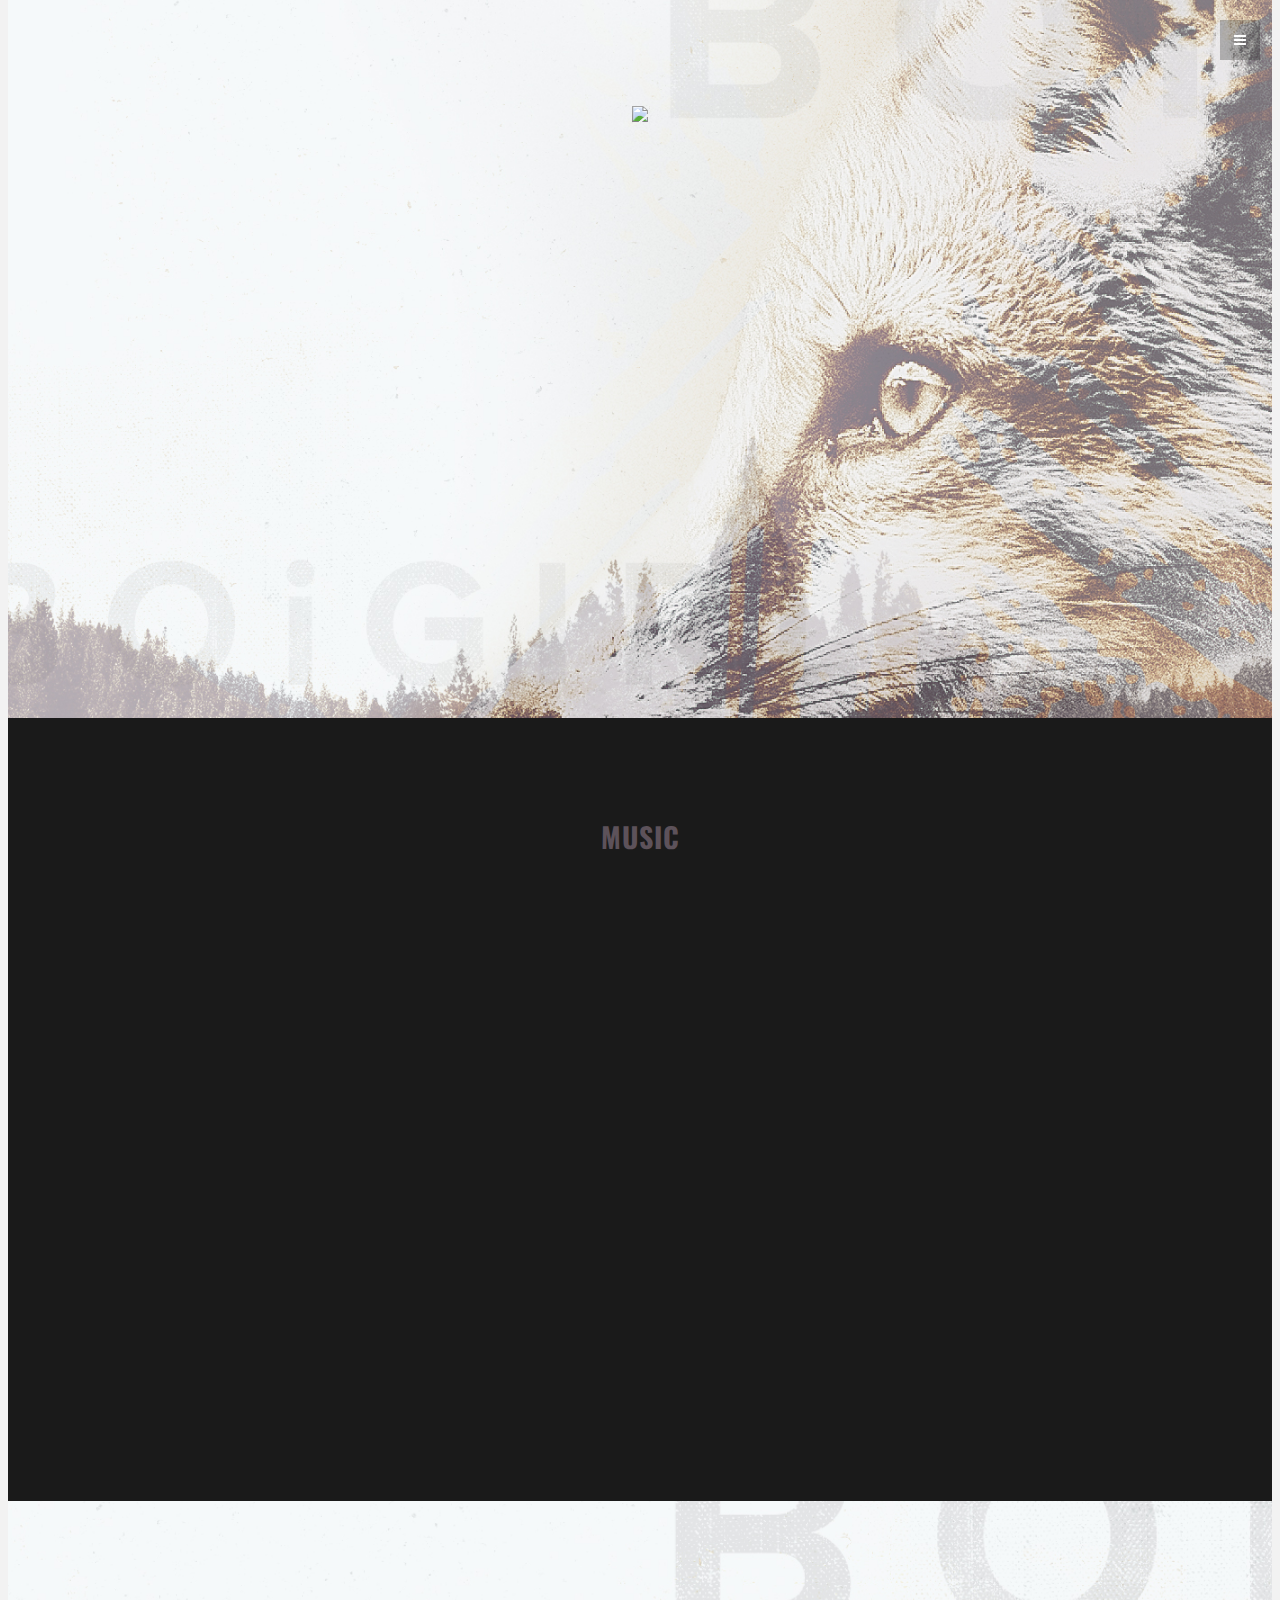
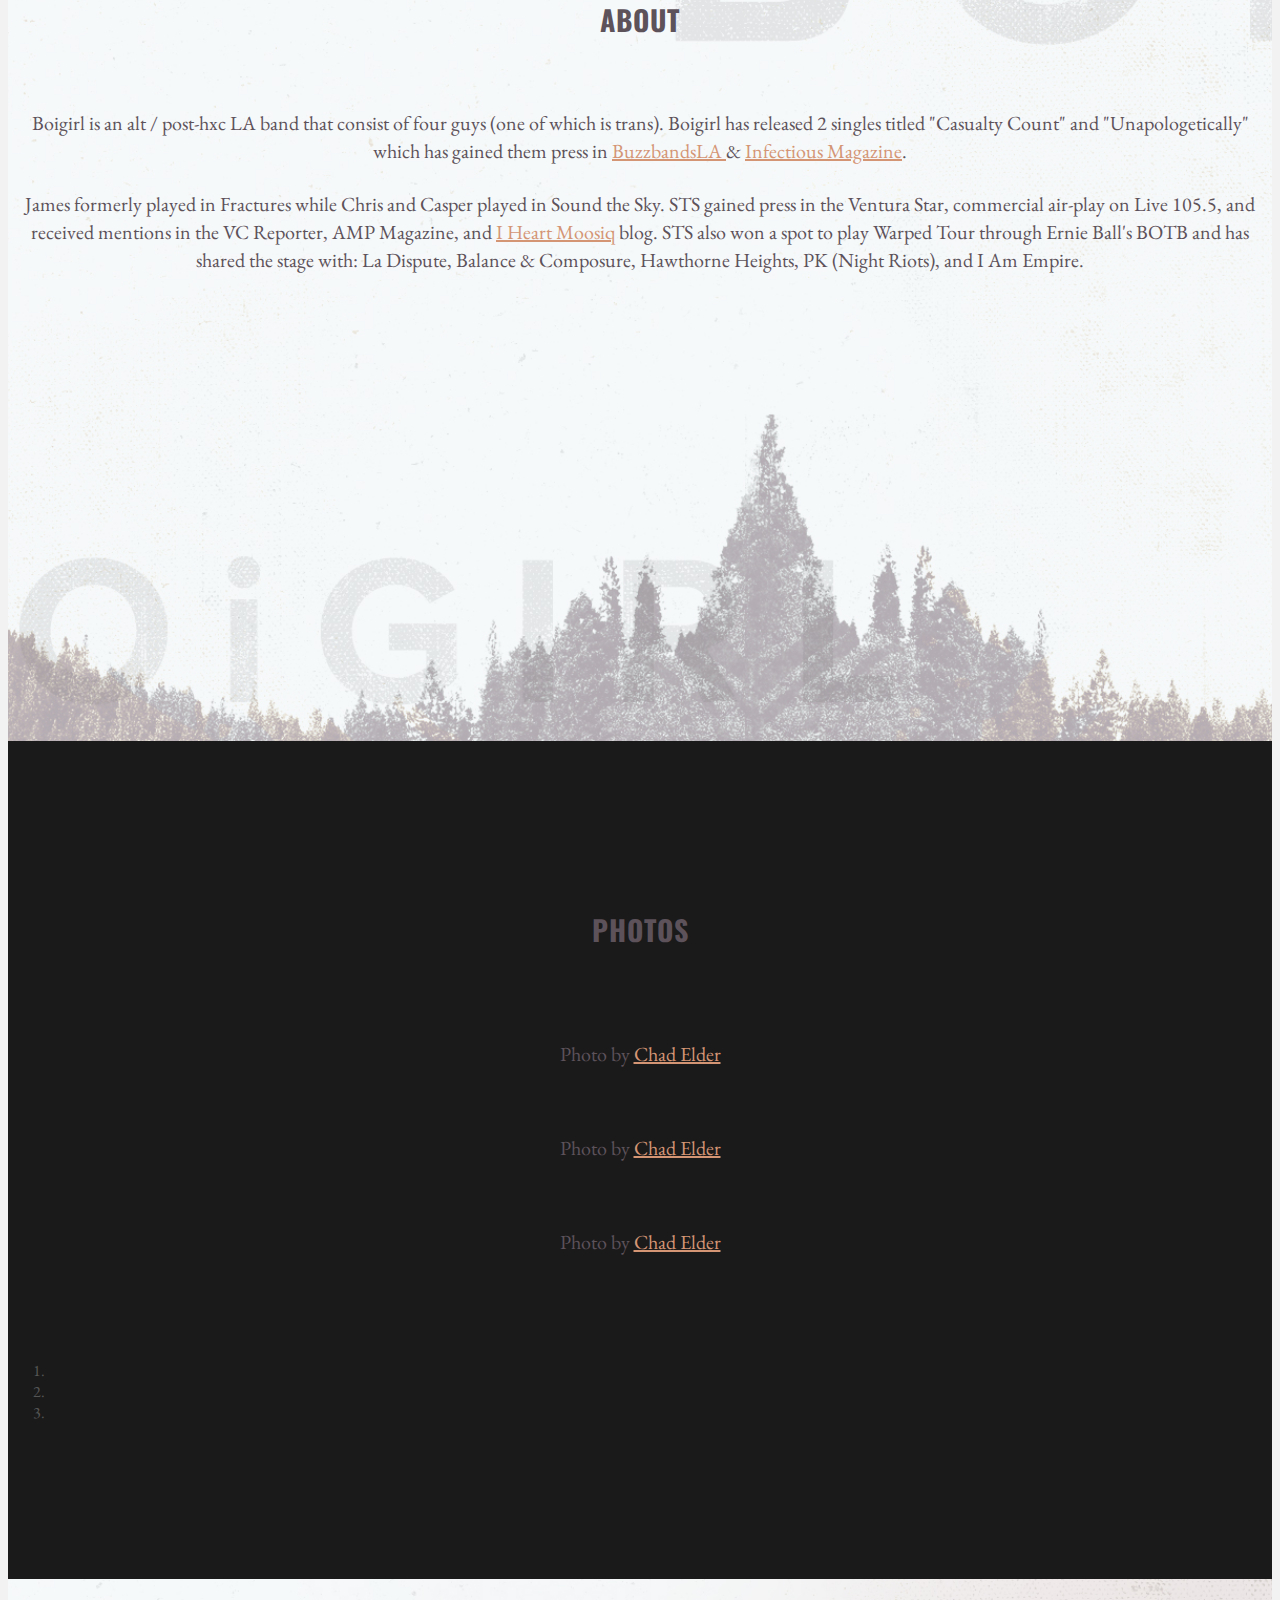
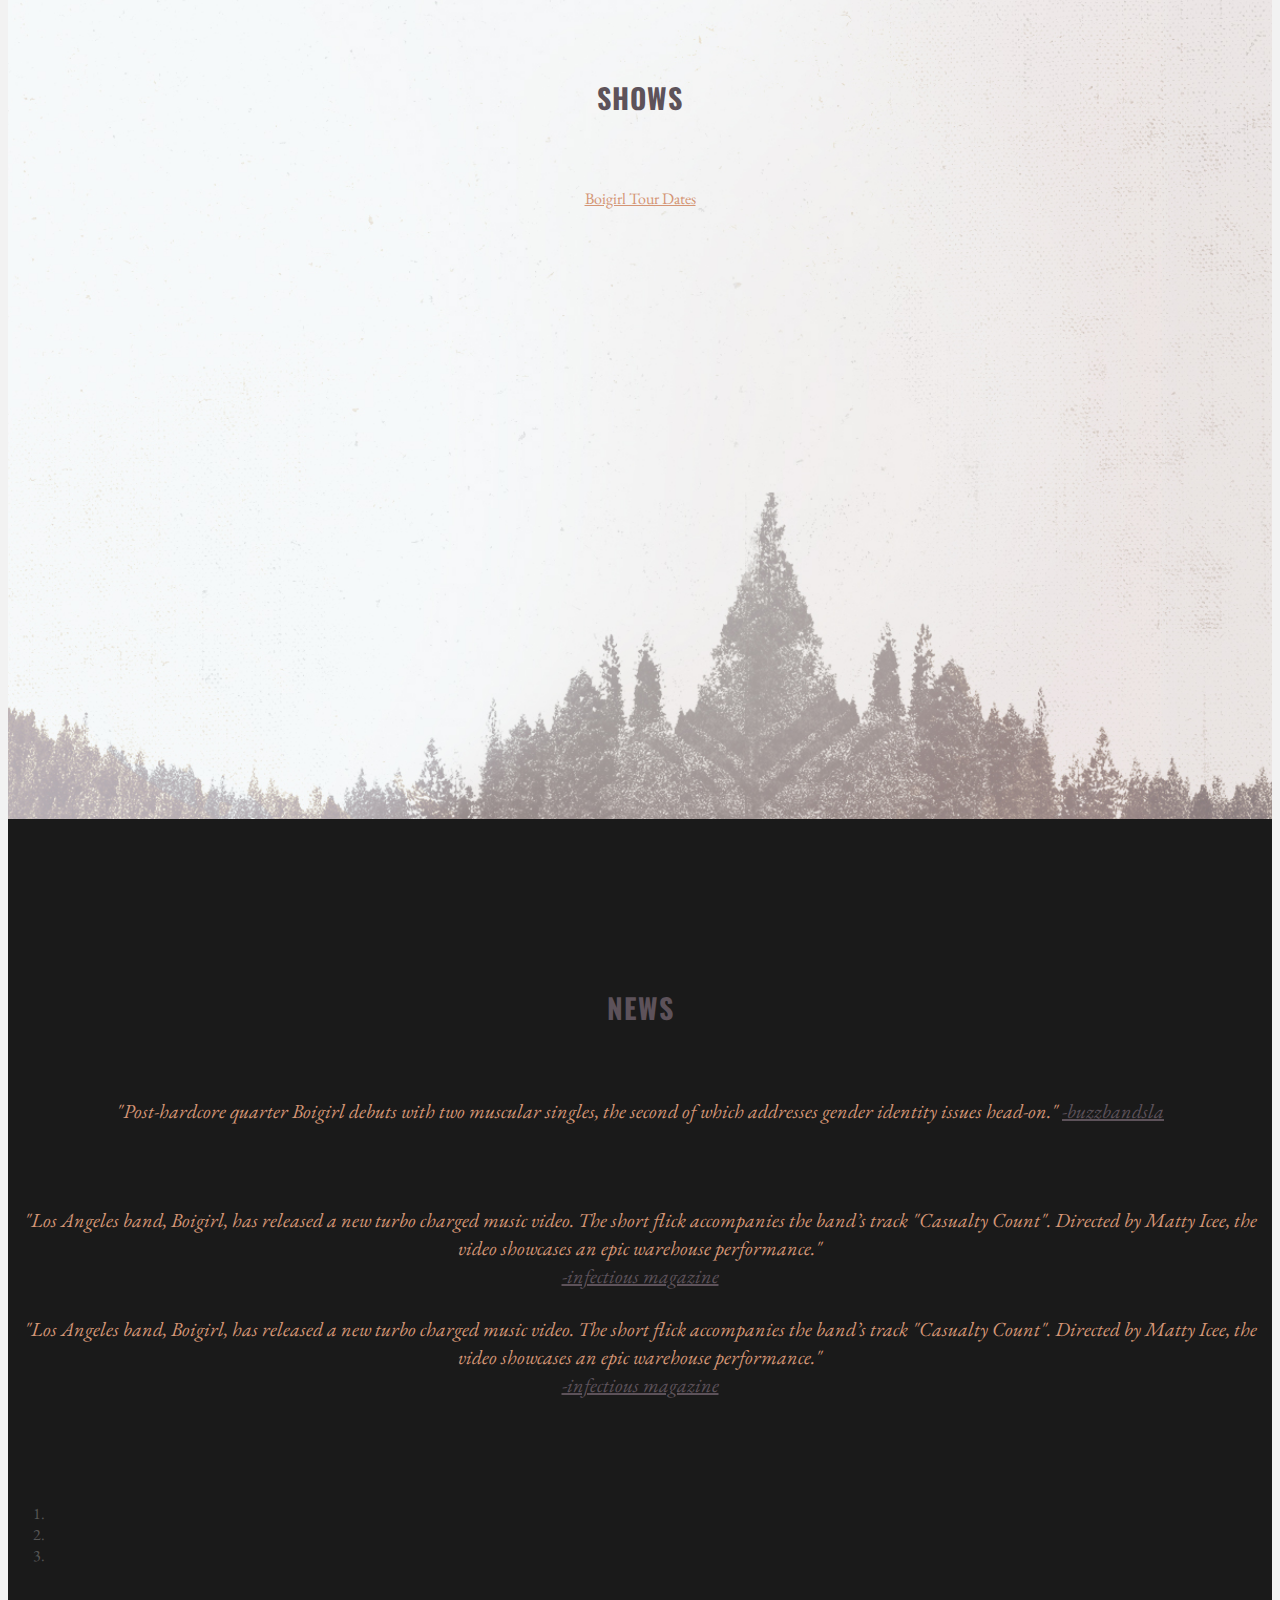
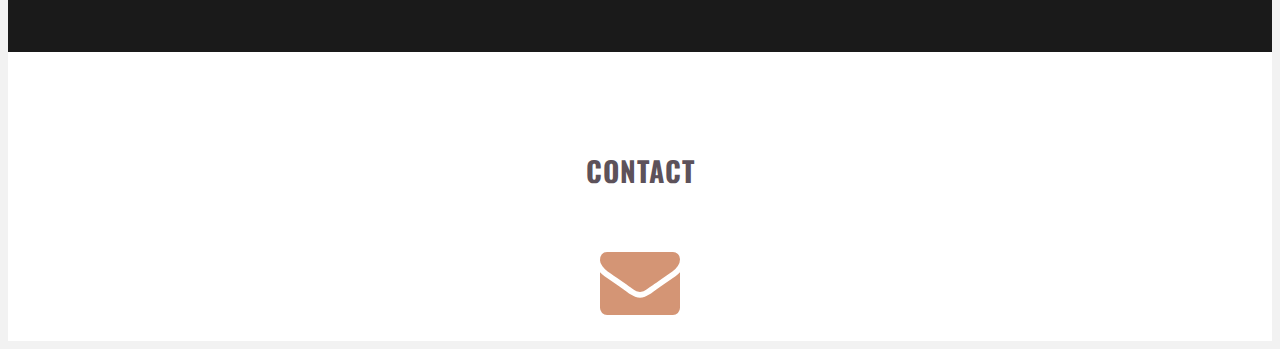
==== index.html @ db72561e "initial project commit, mostly finished" ====
<!DOCTYPE html>
<html lang="en">
  <head>
    <meta charset="utf-8">
    <meta name="viewport" content="width=device-width, initial-scale=1.0">
    <meta name="description" content="">
    <meta name="author" content="">

    <title>BOIGIRL</title>

    <!-- Bootstrap core CSS -->
    <!-- Latest compiled and minified CSS -->
    <link rel="stylesheet" href="https://maxcdn.bootstrapcdn.com/bootstrap/3.3.6/css/bootstrap.min.css" integrity="sha384-1q8mTJOASx8j1Au+a5WDVnPi2lkFfwwEAa8hDDdjZlpLegxhjVME1fgjWPGmkzs7" crossorigin="anonymous">

    <!-- Custom styles for this template -->
    <link href="styles/main.css" rel="stylesheet">

    <!-- font-awesome css -->
    <link href="http://maxcdn.bootstrapcdn.com/font-awesome/4.2.0/css/font-awesome.min.css" rel="stylesheet">

    <!-- mailchimp default styling  -->
    <link href="//cdn-images.mailchimp.com/embedcode/slim-081711.css" rel="stylesheet" type="text/css">

    <script src="js/jquery.min.js"></script>



    <link href='http://fonts.googleapis.com/css?family=Oswald:400,300,700' rel='stylesheet' type='text/css'>
    <link href='http://fonts.googleapis.com/css?family=EB+Garamond' rel='stylesheet' type='text/css'>

  </head>

  <body data-spy="scroll" data-offset="0" data-target="#theMenu">

	<!-- Menu -->
	<nav class="menu" id="theMenu">
    <div class="menu-wrap">
        <i class="icon-remove menu-close"></i>
        <a href="#home" class="smoothScroll">Home</a>
        <a href="#music" class="smoothScroll">Music</a>
        <a href="#about" class="smoothScroll">About</a>
        <a href="#photos" class="smoothScroll">Photos</a>
        <a href="#shows" class="smoothScroll">Shows</a>
        <a href="#news" class="smoothScroll">News</a>
        <a href="#contact" class="smoothScroll">Contact</a>


      <!-- Begin MailChimp Signup Form -->
      <div id="mc_embed_signup">
        <form action="//facebook.us12.list-manage.com/subscribe/post?u=547165c6a694216f76d215e48&amp;id=27afba2eb0" method="post" id="mc-embedded-subscribe-form" name="mc-embedded-subscribe-form" class="validate" target="_blank" novalidate>
          <div id="mc_embed_signup_scroll">
            <!-- <label for="mce-EMAIL">Subscribe to our mailing list</label> -->
            <input type="email" value="" name="EMAIL" class="email" id="mce-EMAIL" placeholder="email address" required>
              <div style="position: absolute; left: -5000px;" aria-hidden="true"><input type="text" name="b_547165c6a694216f76d215e48_27afba2eb0" tabindex="-1" value=""></div>
              <div class="clear"><input type="submit" value="Subscribe" name="subscribe" id="mc-embedded-subscribe" class="button"></div>
          </div>
        </form>
      </div>
      <!--End mc_embed_signup-->
        <a href="https://play.spotify.com/artist/2sJj2Vfn1KkNWDyO45o0dH"><i class="fa fa-spotify"></i></a>
        <a href=""><i class="fa fa-youtube"></i></a>
        <a href="https://www.instagram.com/boigirlofficial/"><i class="fa fa-instagram"></i></a>
        <a href="https://www.facebook.com/boigirlofficial"><i class="fa fa-facebook"></i></a>
        <a href="https://itunes.apple.com/us/artist/boigirl/id1067160374">
          <i class="fa fa-apple"></i>
        </a>
        <a href="https://twitter.com/boigirlofficial"><i class="fa fa-twitter"></i></a>
    </div>


		<!-- Menu button -->
		<div id="menuToggle"><i class="fa fa-bars"></i></div>
	</nav>


	<!-- header section -->
	<section id="home" name="home"></section>
	<div id="headerwrap">
		<div class="container">
      <div class="row">
        <div class="col-sm-8 col-sm-offset-2">
          <img src="assets/img/bglogoblack.png">
          <br>
  				<!-- music video -->
          <div class="embed-responsive embed-responsive-16by9">
            <iframe width="560" height="315" src="https://www.youtube.com/embed/AKC9gK43X-U" frameborder="0" allowfullscreen></iframe>
          </div>
          <!-- end music video -->
        </div>
      </div>
      <br>
				<br>
				<br>
	  </div> <!-- end container -->
	</div>
  <!-- end header section  -->


  <!-- music section -->
  <section id="music" name="music"></section>
  <div id="f">
    <div class="container">
      <div class="row centered">
        <h3>MUSIC</h3>
        <br>
        <div class="col-sm-6 col-sm-offset-3">
          <iframe width="100%" height="450" scrolling="no" frameborder="no" src="https://w.soundcloud.com/player/?url=https%3A//api.soundcloud.com/playlists/192612730&amp;auto_play=false&amp;hide_related=false&amp;show_comments=true&amp;show_user=true&amp;show_reposts=false&amp;visual=true"></iframe>
        </div>
      </div><!-- row -->
    </div><!-- container -->
  </div>  <!-- f -->
  <!-- end music section -->

  <!-- about section-->
  <section id="about" name="about"></section>
    <div id="f">
      <div id="aboutwrapper">
        <div class="container">
          <div class="row">
            <h3>ABOUT</h3>
            <br>
            <!-- about info-->
            <div class="col-lg-6 col-lg-offset-3">
              <p>Boigirl is an alt / post-hxc LA band that consist of four guys (one of which is trans). Boigirl has released 2 singles titled "Casualty Count" and "Unapologetically" which has gained them press in <a href="http://buzzbands.la/2016/01/09/ears-wide-open-boigirl/"> BuzzbandsLA </a> & <a href="http://www.infectiousmagazine.com/boigirl-release-video-for-casualty-count/">Infectious Magazine</a>.
              </p>

              <p>James formerly played in Fractures while Chris and Casper played in Sound the Sky. STS gained press in the Ventura Star, commercial air-play on Live 105.5, and received mentions in the VC Reporter, AMP Magazine, and <a href="http://iheartmoosiq.tumblr.com/post/14891324044/sound-the-sky" target="_blank">I Heart Moosiq</a> blog. STS also won a spot to play Warped Tour through Ernie Ball's BOTB and has shared the stage with: La Dispute, Balance & Composure, Hawthorne Heights, PK (Night Riots), and I Am Empire.</p>

            </div>
            <!-- end about info -->
          </div>
        </div><!-- /container -->
      </div>
    </div>
  <!-- end about section  -->

  <!-- photos section -->
  <section id="photos" name="photos"></section>
  <div id="f">
    <div class="container">
      <div class="row centered">
        <h3>PHOTOS</h3>
        <br>
        <div class="col-xs-8 col-xs-offset-2">
          <div id="carousel-example-photos" class="carousel slide" data-ride="carousel">
            <!-- Wrapper for slides -->
            <div class="carousel-inner">
              <div class="item active centered">
                <img class="img-responsive" src="assets/img/boigirl1.jpg" alt="">
                <p>
                  Photo by <a href="http://www.chadelder.com/">Chad Elder</a>
                </p>
              </div>
              <div class="item centered">
                <img class="img-responsive" src="assets/img/boigirl2.jpg" alt="">
                <p>Photo by <a href="http://www.chadelder.com/">Chad Elder</a></p>
              </div>
              <div class="item centered">
                <img class="img-responsive" src="assets/img/boigirlcurbbw.jpg" alt="">
                <p>Photo by <a href="http://www.chadelder.com/">Chad Elder</a></p>
              </div>
            </div>
            <br>
            <br>
            <br>
            <ol class="carousel-indicators">

                <li data-target="#carousel-example-photos" data-slide-to="0" class="active"></li>
                <li data-target="#carousel-example-photos" data-slide-to="1"></li>
                <li data-target="#carousel-example-photos" data-slide-to="2"></li>
            </ol>
          </div>
        </div><!-- col-lg-8 -->
      </div><!-- row -->
    </div><!-- container -->
  </div>  <!-- f -->
  <!-- end photos section -->

  <!-- shows section -->
  <section id="shows" name="shows"></section>
  <div id="f">
    <div id="showwrapper">
      <div class="container">
        <div class="row">
          <h3>SHOWS</h3>
          <br>
          <br>
          <div class="col-lg-6 col-lg-offset-3">
           <script type='text/javascript' src='http://widget.bandsintown.com/javascripts/bit_widget.js'></script><a href="http://www.bandsintown.com/Boigirl" class="bit-widget-initializer" data-artist="Boigirl" data-prefix="fbjs">Boigirl Tour Dates</a>
          </div>
        </div>
      </div>
    </div>
  </div>
  <!-- end shows section -->

  <!-- news section -->
  <section id="news" name="news"></section>
  <div id="f">
    <div class="container">
      <div class="row centered">
        <h3>NEWS</h3>
        <br>
        <div class="col-lg-6 col-lg-offset-3">
          <div id="carousel-example-news" class="carousel slide" data-ride="carousel">
            <!-- Wrapper for slides -->
            <div class="carousel-inner">
              <div class="item active centered">
                <p>"Post-hardcore quarter Boigirl debuts with two muscular singles, the second of which addresses gender identity issues head-on."
                  <a href="http://buzzbands.la/2016/01/09/ears-wide-open-boigirl/">-buzzbandsla</a>
                  <br>
                  <br>
                  <br>
                </p>

              </div>
              <div class="item centered">
                <p>
                "Los Angeles band, Boigirl, has released a new turbo charged music video. The short flick accompanies the band’s track "Casualty Count". Directed by Matty Icee, the video showcases an epic warehouse performance."
                <a href="http://www.infectiousmagazine.com/boigirl-release-video-for-casualty-count/#ixzz3zADyljSp"> <br> -infectious magazine</a>

                </p>
              </div>
              <div class="item centered">
                <p>
                "Los Angeles band, Boigirl, has released a new turbo charged music video. The short flick accompanies the band’s track "Casualty Count". Directed by Matty Icee, the video showcases an epic warehouse performance."
                <a href="http://www.infectiousmagazine.com/boigirl-release-video-for-casualty-count/#ixzz3zADyljSp"> <br> -infectious magazine</a>

                </p>
              </div>
            </div>
            <br>
            <br>
            <br>
            <ol class="carousel-indicators">

                <li data-target="#carousel-example-news" data-slide-to="0" class="active"></li>
                <li data-target="#carousel-example-news" data-slide-to="1"></li>
                <li data-target="#carousel-example-news" data-slide-to="2"></li>
            </ol>
          </div>
        </div><!-- col-lg-8 -->
      </div><!-- row -->
    </div><!-- container -->
  </div>  <!-- f -->
  <!-- end photos section -->


	<!-- contact section-->
	<section id="contact" name="contact"></section>
	<div id="f-last">
    <!-- <div id="showwrapper"> -->
  		<div class="container">
  			<div class="row">
  				<h3>CONTACT</h3>
          <br>
          <a href="mailto:boigirlofficial@gmail.com"><i class="fa fa-envelope fa-5x"></i></a>
        </div>
          <br>
  		</div>
    <!-- </div> -->
	</div>
  <!-- end contact section -->



    <!-- Bootstrap core JavaScript
    ================================================== -->
    <!-- Placed at the end of the document so the pages load faster -->
	<script src="assets/js/classie.js"></script>
    <script src="assets/js/bootstrap.min.js"></script>
    <script src="assets/js/smoothscroll.js"></script>
	<script src="assets/js/main.js"></script>
</body>
</html>
---- styles/main.css ----
body {
  background-color: #f2f2f2;
  font-family: 'EB Garamond', serif;
  font-weight: 300;
  font-size: 16px;
  color: #555;
  -webkit-font-smoothing: antialiased;
  -webkit-overflow-scrolling: touch; }

/* Titles */
h1, h2, h3, h4, h5, h6 {
  font-family: 'Oswald', sans-serif;
  font-weight: 300;
  color: #333; }

/* Paragraph & Typographic */
p {
  line-height: 28px;
  margin-bottom: 25px; }

.centered {
  text-align: center; }

/* Links */
a {
  color: #f85c37;
  word-wrap: break-word;
  -webkit-transition: color 0.1s ease-in, background 0.1s ease-in;
  -moz-transition: color 0.1s ease-in, background 0.1s ease-in;
  -ms-transition: color 0.1s ease-in, background 0.1s ease-in;
  -o-transition: color 0.1s ease-in, background 0.1s ease-in;
  transition: color 0.1s ease-in, background 0.1s ease-in; }

a:hover,
a:focus {
  color: #7b7b7b;
  text-decoration: none;
  outline: 0; }

a:before,
a:after {
  -webkit-transition: color 0.1s ease-in, background 0.1s ease-in;
  -moz-transition: color 0.1s ease-in, background 0.1s ease-in;
  -ms-transition: color 0.1s ease-in, background 0.1s ease-in;
  -o-transition: color 0.1s ease-in, background 0.1s ease-in;
  transition: color 0.1s ease-in, background 0.1s ease-in; }

hr {
  display: block;
  height: 1px;
  border: 0;
  border-top: 1px solid #ccc;
  margin: 1em 0;
  padding: 0; }

/* ==========================================================================
   Wrap Sections
   ========================================================================== */
#headerwrap {
  background: url(../img/boigirlbackground.jpg) no-repeat center top;
  margin-top: -10px;
  padding-top: 20px;
  text-align: center;
  background-attachment: relative;
  background-position: center center;
  min-height: 700px;
  width: 100%;
  -webkit-background-size: 100%;
  -moz-background-size: 100%;
  -o-background-size: 100%;
  background-size: 100%;
  -webkit-background-size: cover;
  -moz-background-size: cover;
  -o-background-size: cover;
  background-size: cover; }

#headerwrap img {
  padding-top: 7%;
  max-width: 60%;
  max-height: 20%; }

/*about wrap*/
#aboutwrapper {
  background: url(../img/bgbackground2.jpg) no-repeat center top;
  color: black;
  padding-top: 70px;
  padding-bottom: 70px;
  text-align: center;
  background-attachment: relative;
  background-position: center center;
  min-height: 700px;
  width: 100%;
  -webkit-background-size: 100%;
  -moz-background-size: 100%;
  -o-background-size: 100%;
  background-size: 100%;
  -webkit-background-size: cover;
  -moz-background-size: cover;
  -o-background-size: cover;
  background-size: cover;
}


#showwrapper {
  background: url(../img/bgbackground3.jpg) no-repeat center top;
  color: black;
/*  margin-top: -10px;
  padding-top: 20px;*/
  padding-top: 70px;
  padding-bottom: 70px;
  text-align: center;
  background-attachment: relative;
  background-position: center center;
  min-height: 700px;
  width: 100%;
  -webkit-background-size: 100%;
  -moz-background-size: 100%;
  -o-background-size: 100%;
  background-size: 100%;
  -webkit-background-size: cover;
  -moz-background-size: cover;
  -o-background-size: cover;
  background-size: cover; }

/* Footer Wrap */
#f {
  background: #1a1a1a;
  padding-top: 70px;
  padding-bottom: 70px;
  text-align: center; }

#f-last {
  background-color: white;
  padding-top: 70px;
  text-align: center;
}

#f-last a {
  color: #d49575;
}
#f h3 {
  color: #5d525a;
  font-size: 28px;
  font-weight: 700;
  letter-spacing: 1px; }

#f-last h3 {
  color: #5d525a;
  font-size: 28px;
  font-weight: 700;
  letter-spacing: 1px; }

#f i {
  font-size: 8px;
  color: #fff;
  padding: 3px; }

#f p {
  font-size: 20px;
  color: #5d525a; }

#f img {
  text-align: center; }

#f a {
  color: #d49575;
}

/* MENU CONF*/
.menu {
  position: fixed;
  right: -200px;
  width: 260px;
  height: 100%;
  top: 0;
  z-index: 10;
  text-align: left; }

.menu.menu-open {
  right: 0px; }

.menu-wrap {
  position: absolute;
  top: 0;
  left: 60px;
  background: #1a1a1a;
  width: 250px;
  height: 100%; }

.menu h1.logo a {
  font-family: 'Oswald', sans-serif;
  font-size: 16px;
  font-weight: 700;
  letter-spacing: 0.15em;
  line-height: 40px;
  text-transform: uppercase;
  color: #ffffff;
  margin-top: 20px; }

.menu h1.logo a:hover {
  color: #f85c37; }

.menu img.logo {
  margin: 20px 0;
  max-width: 160px; }

.menu a {
  margin-left: 20px;
  color: #808080;
  display: block;
  font-size: 12px;
  font-weight: 700;
  line-height: 40px;
  letter-spacing: 0.1em;
  text-transform: uppercase; }

.menu a:hover {
  color: #ffffff; }

.menu a:active {
  color: #ffffff; }

.menu a > i {
  float: left;
  display: inline-block;
  vertical-align: middle;
  text-align: left;
  width: 25px;
  font-size: 14px;
  line-height: 40px;
  margin: 25px 2px; }

.menu-close {
  cursor: pointer;
  display: block;
  position: absolute;
  font-size: 14px;
  color: #808080;
  width: 40px;
  height: 40px;
  line-height: 40px;
  top: 20px;
  right: 5px;
  -webkit-transition: all .1s ease-in-out;
  -moz-transition: all .1s ease-in-out;
  -ms-transition: all .1s ease-in-out;
  -o-transition: all .1s ease-in-out;
  transition: all .1s ease-in-out; }

.menu-close:hover {
  color: #ffffff;
  -webkit-transition: all .1s ease-in-out;
  -moz-transition: all .1s ease-in-out;
  -ms-transition: all .1s ease-in-out;
  -o-transition: all .1s ease-in-out;
  transition: all .1s ease-in-out; }

/* Push the body after clicking the menu button */
.body-push {
  overflow-x: hidden;
  position: relative;
  left: 0; }

.body-push-toright {
  left: 200px; }

.body-push-toleft {
  left: -200px; }

.menu,
.body-push {
  -webkit-transition: all .3s ease;
  -moz-transition: all .3s ease;
  -ms-transition: all .3s ease;
  -o-transition: all .3s ease;
  transition: all .3s ease; }

#menuToggle {
  position: absolute;
  top: 20px;
  left: 0;
  z-index: 11;
  display: block;
  text-align: center;
  font-size: 14px;
  color: #ffffff;
  width: 40px;
  height: 40px;
  line-height: 40px;
  cursor: pointer;
  background: rgba(0, 0, 0, 0.25);
  -webkit-transition: all .1s ease-in-out;
  -moz-transition: all .1s ease-in-out;
  -ms-transition: all .1s ease-in-out;
  -o-transition: all .1s ease-in-out;
  transition: all .1s ease-in-out; }

#menuToggle:hover {
  color: #ffffff;
  background: rgba(0, 0, 0, 0.2);
  -webkit-transition: all .1s ease-in-out;
  -moz-transition: all .1s ease-in-out;
  -ms-transition: all .1s ease-in-out;
  -o-transition: all .1s ease-in-out;
  transition: all .1s ease-in-out; }

#carousel-example-news p {
  color: #d49575;
  font-style: italic;
}

#carousel-example-news a {
  color: #5d525a;
}
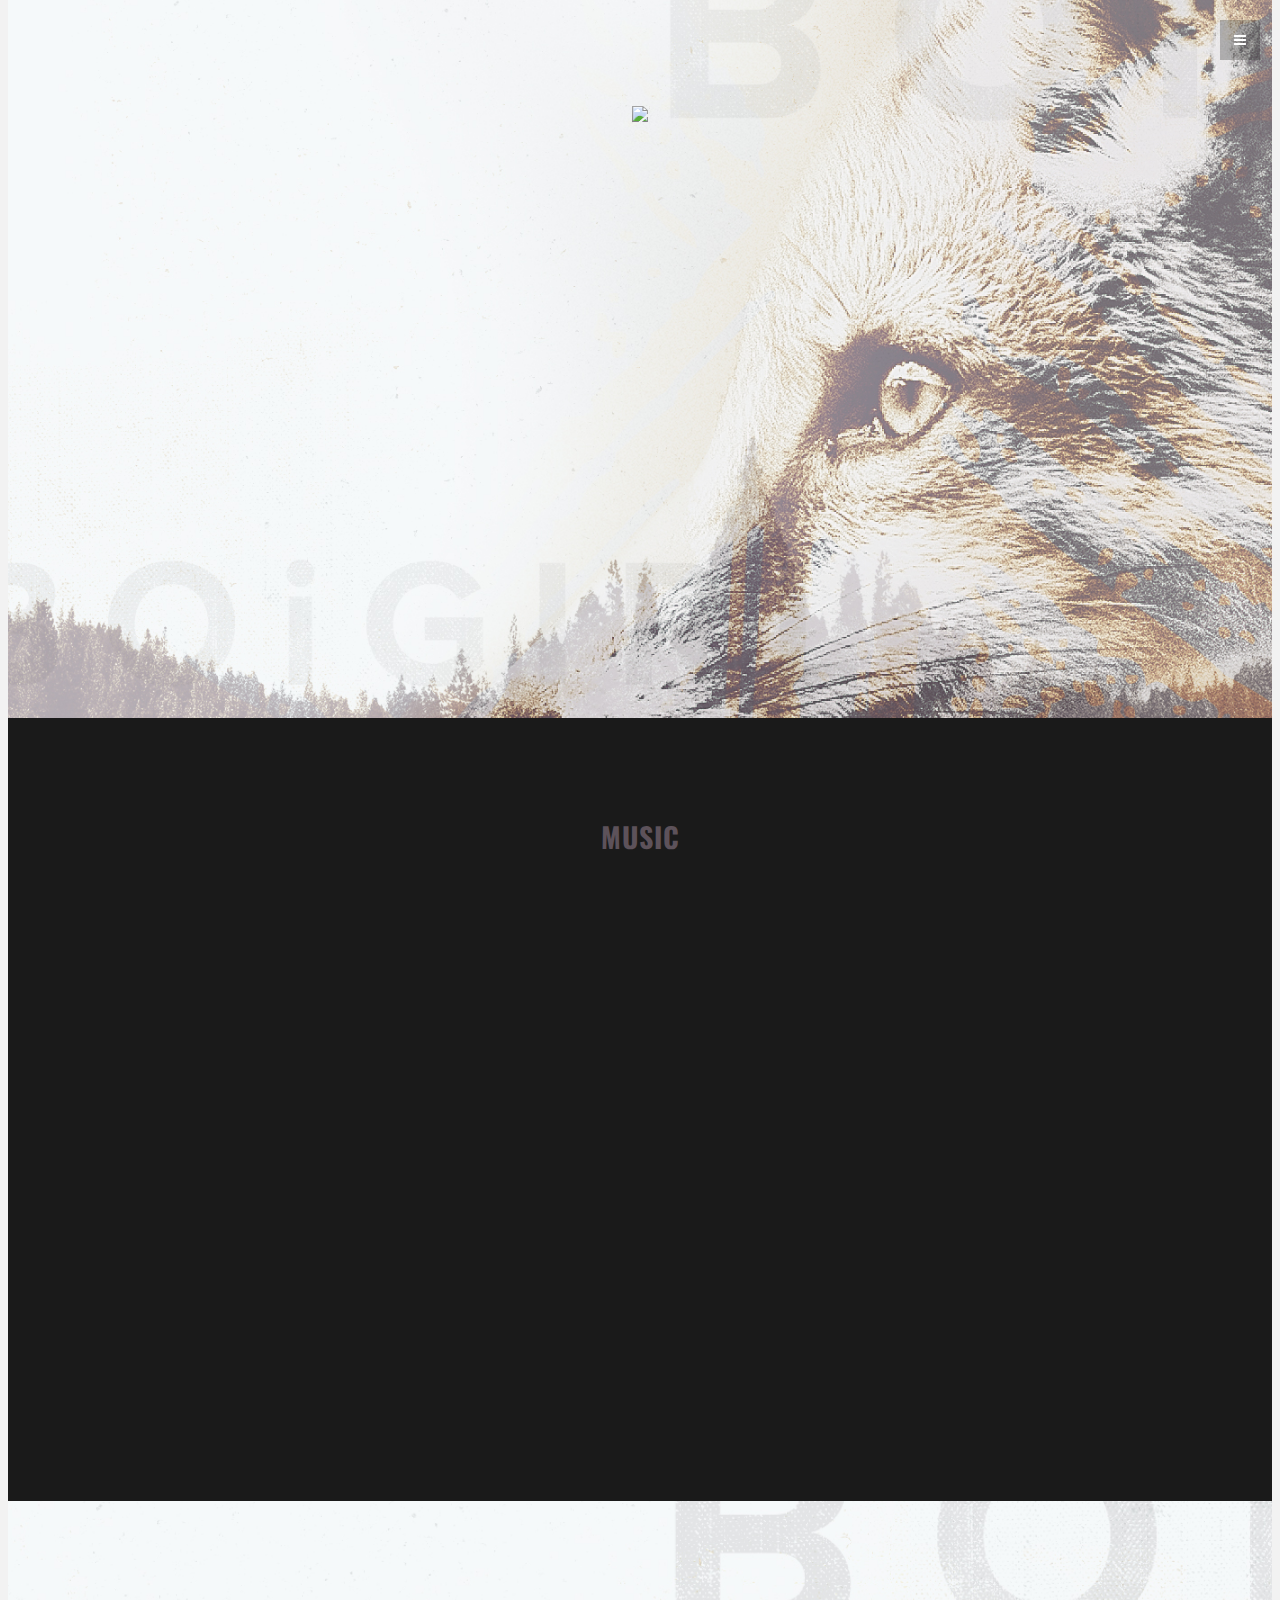
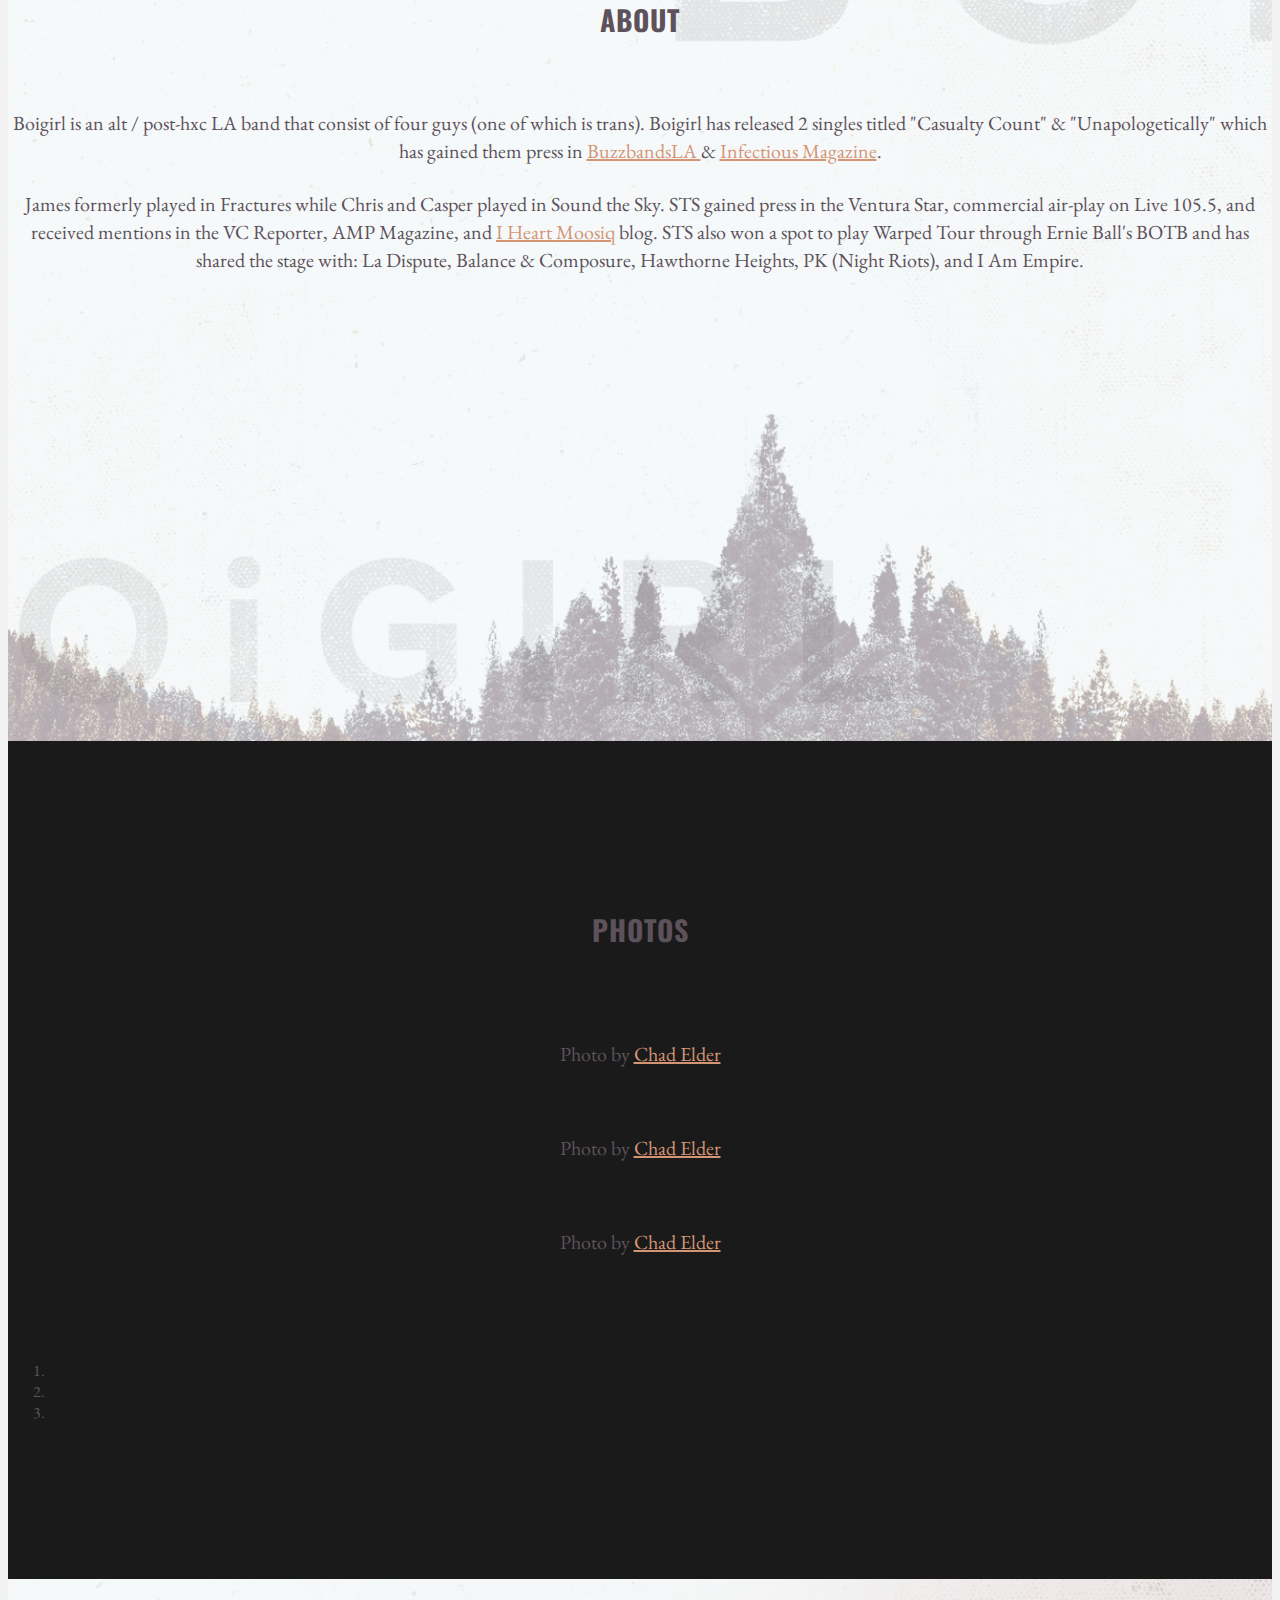
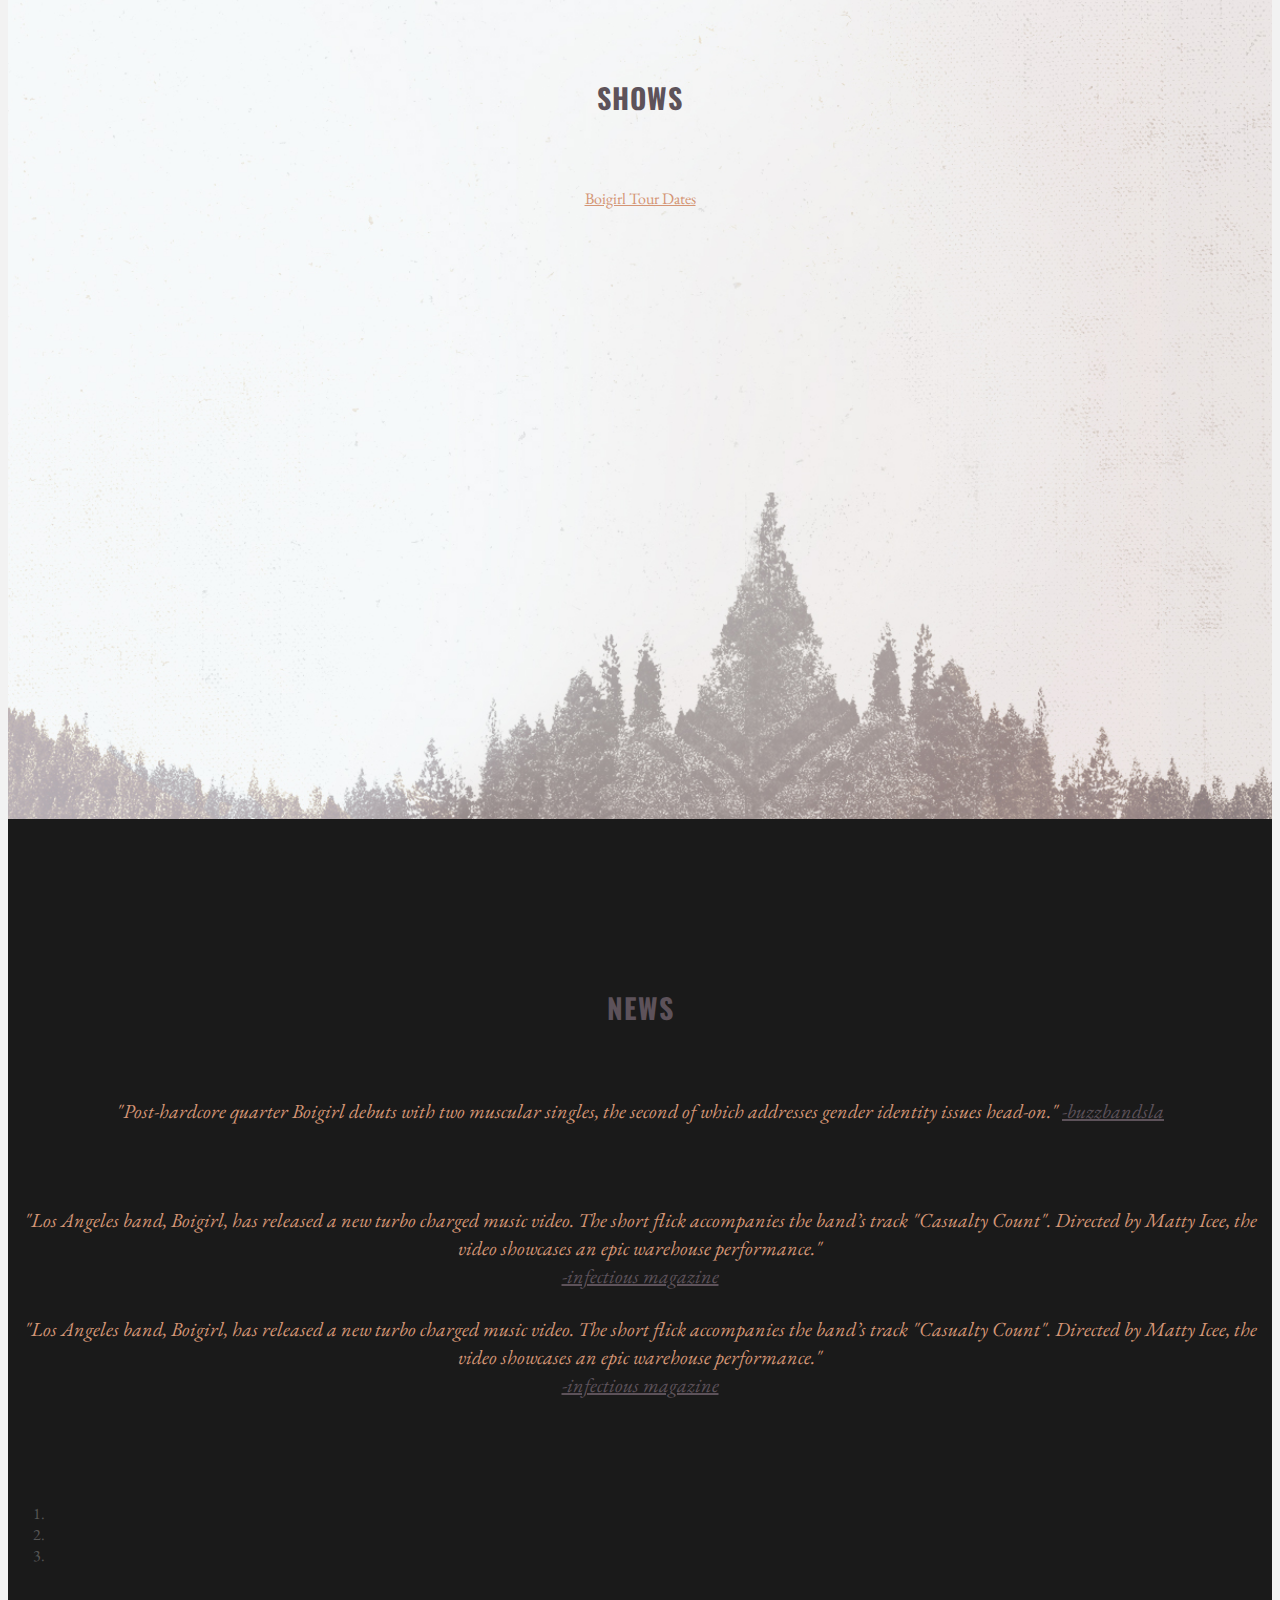
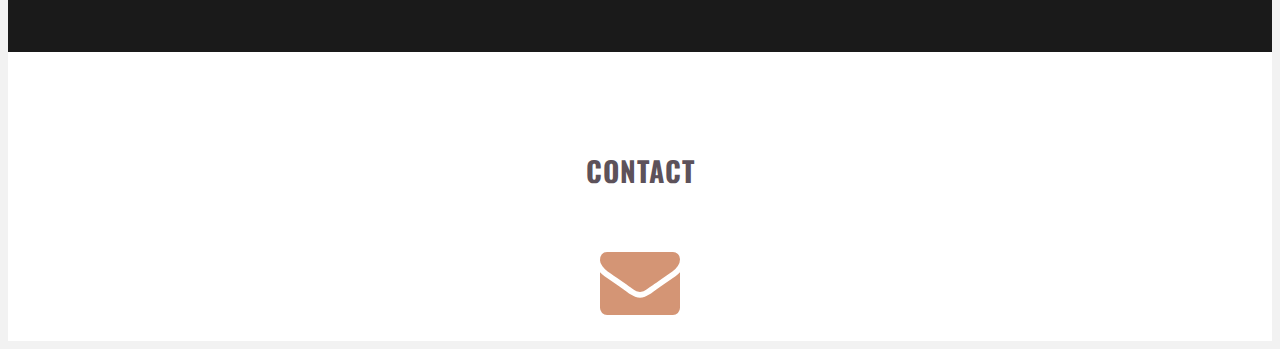
==== commit bfecf206: "heroku test" ====
--- a/index.html
+++ b/index.html
@@ -121,7 +121,7 @@
             <br>
             <!-- about info-->
             <div class="col-lg-6 col-lg-offset-3">
-              <p>Boigirl is an alt / post-hxc LA band that consist of four guys (one of which is trans). Boigirl has released 2 singles titled "Casualty Count" and "Unapologetically" which has gained them press in <a href="http://buzzbands.la/2016/01/09/ears-wide-open-boigirl/"> BuzzbandsLA </a> & <a href="http://www.infectiousmagazine.com/boigirl-release-video-for-casualty-count/">Infectious Magazine</a>.
+              <p>Boigirl is an alt / post-hxc LA band that consist of four guys (one of which is trans). Boigirl has released 2 singles titled "Casualty Count" & "Unapologetically" which has gained them press in <a href="http://buzzbands.la/2016/01/09/ears-wide-open-boigirl/"> BuzzbandsLA </a> & <a href="http://www.infectiousmagazine.com/boigirl-release-video-for-casualty-count/">Infectious Magazine</a>.
               </p>
 
               <p>James formerly played in Fractures while Chris and Casper played in Sound the Sky. STS gained press in the Ventura Star, commercial air-play on Live 105.5, and received mentions in the VC Reporter, AMP Magazine, and <a href="http://iheartmoosiq.tumblr.com/post/14891324044/sound-the-sky" target="_blank">I Heart Moosiq</a> blog. STS also won a spot to play Warped Tour through Ernie Ball's BOTB and has shared the stage with: La Dispute, Balance & Composure, Hawthorne Heights, PK (Night Riots), and I Am Empire.</p>
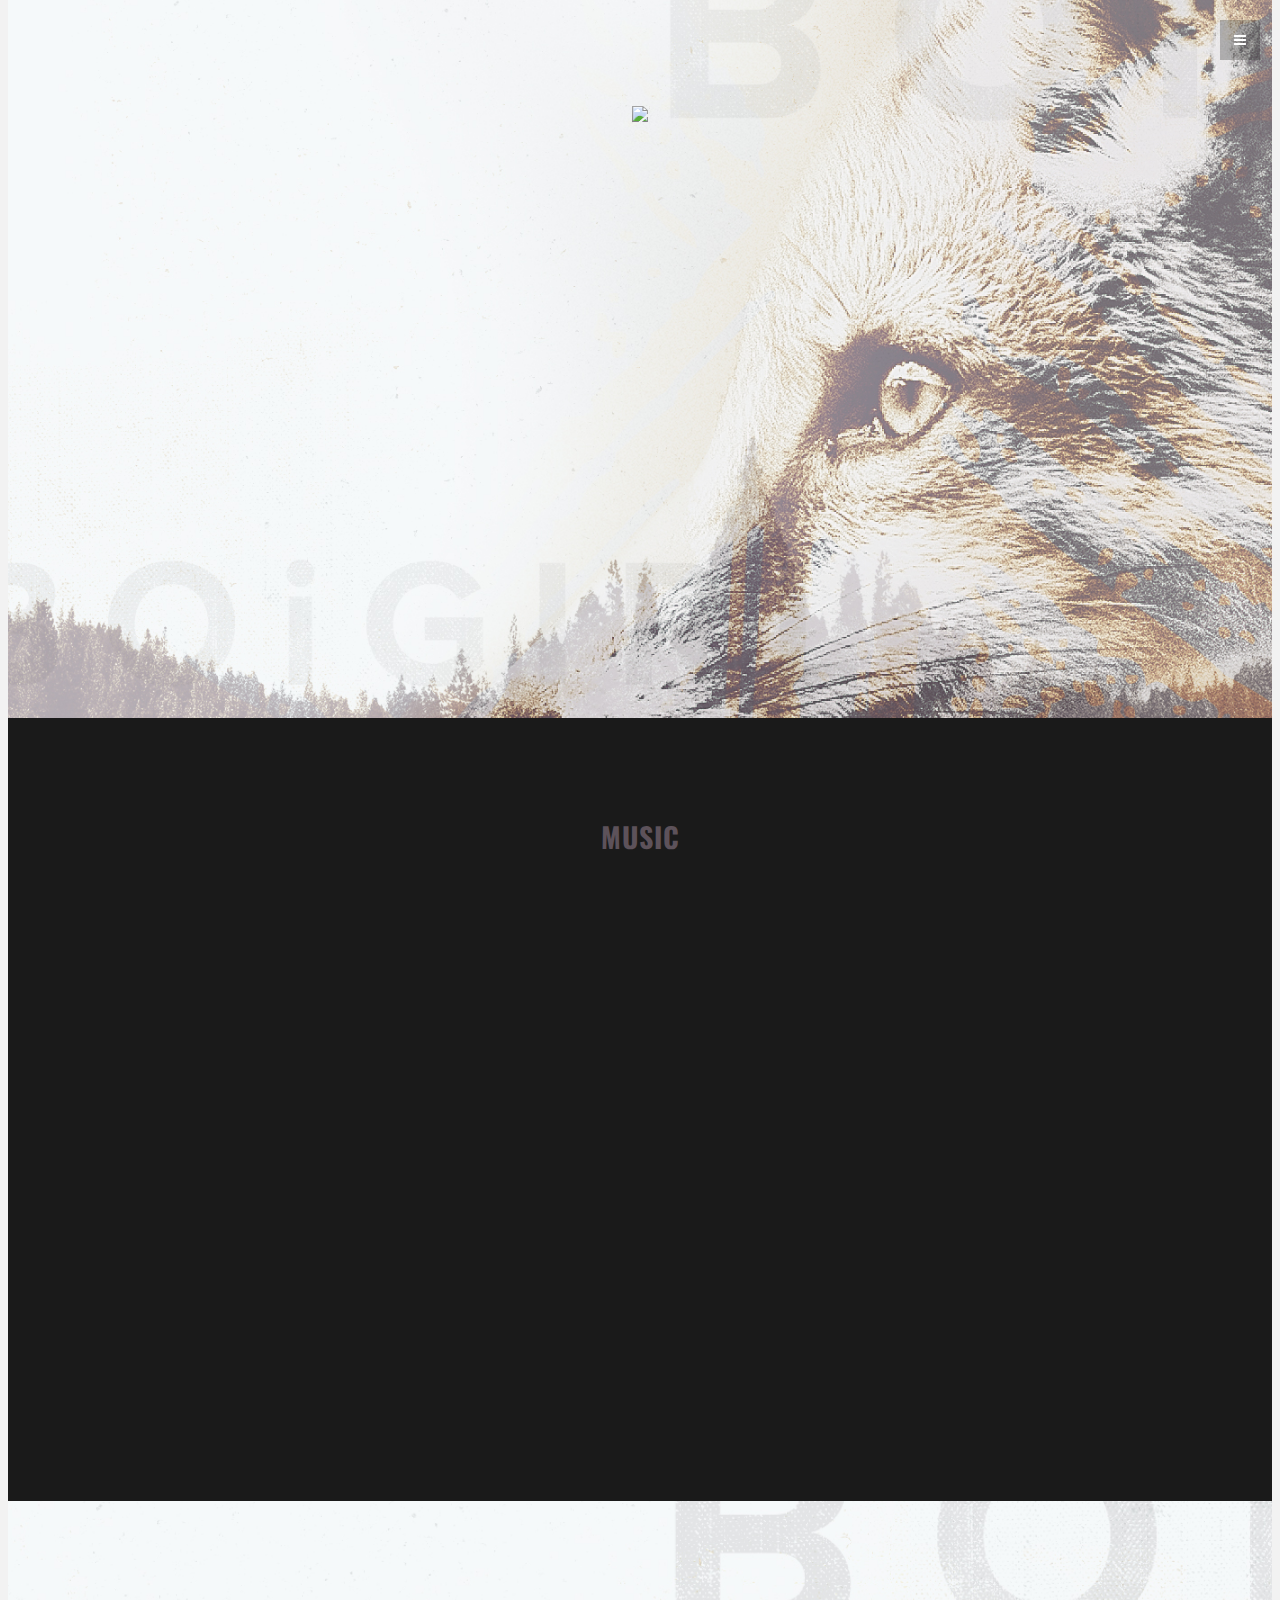
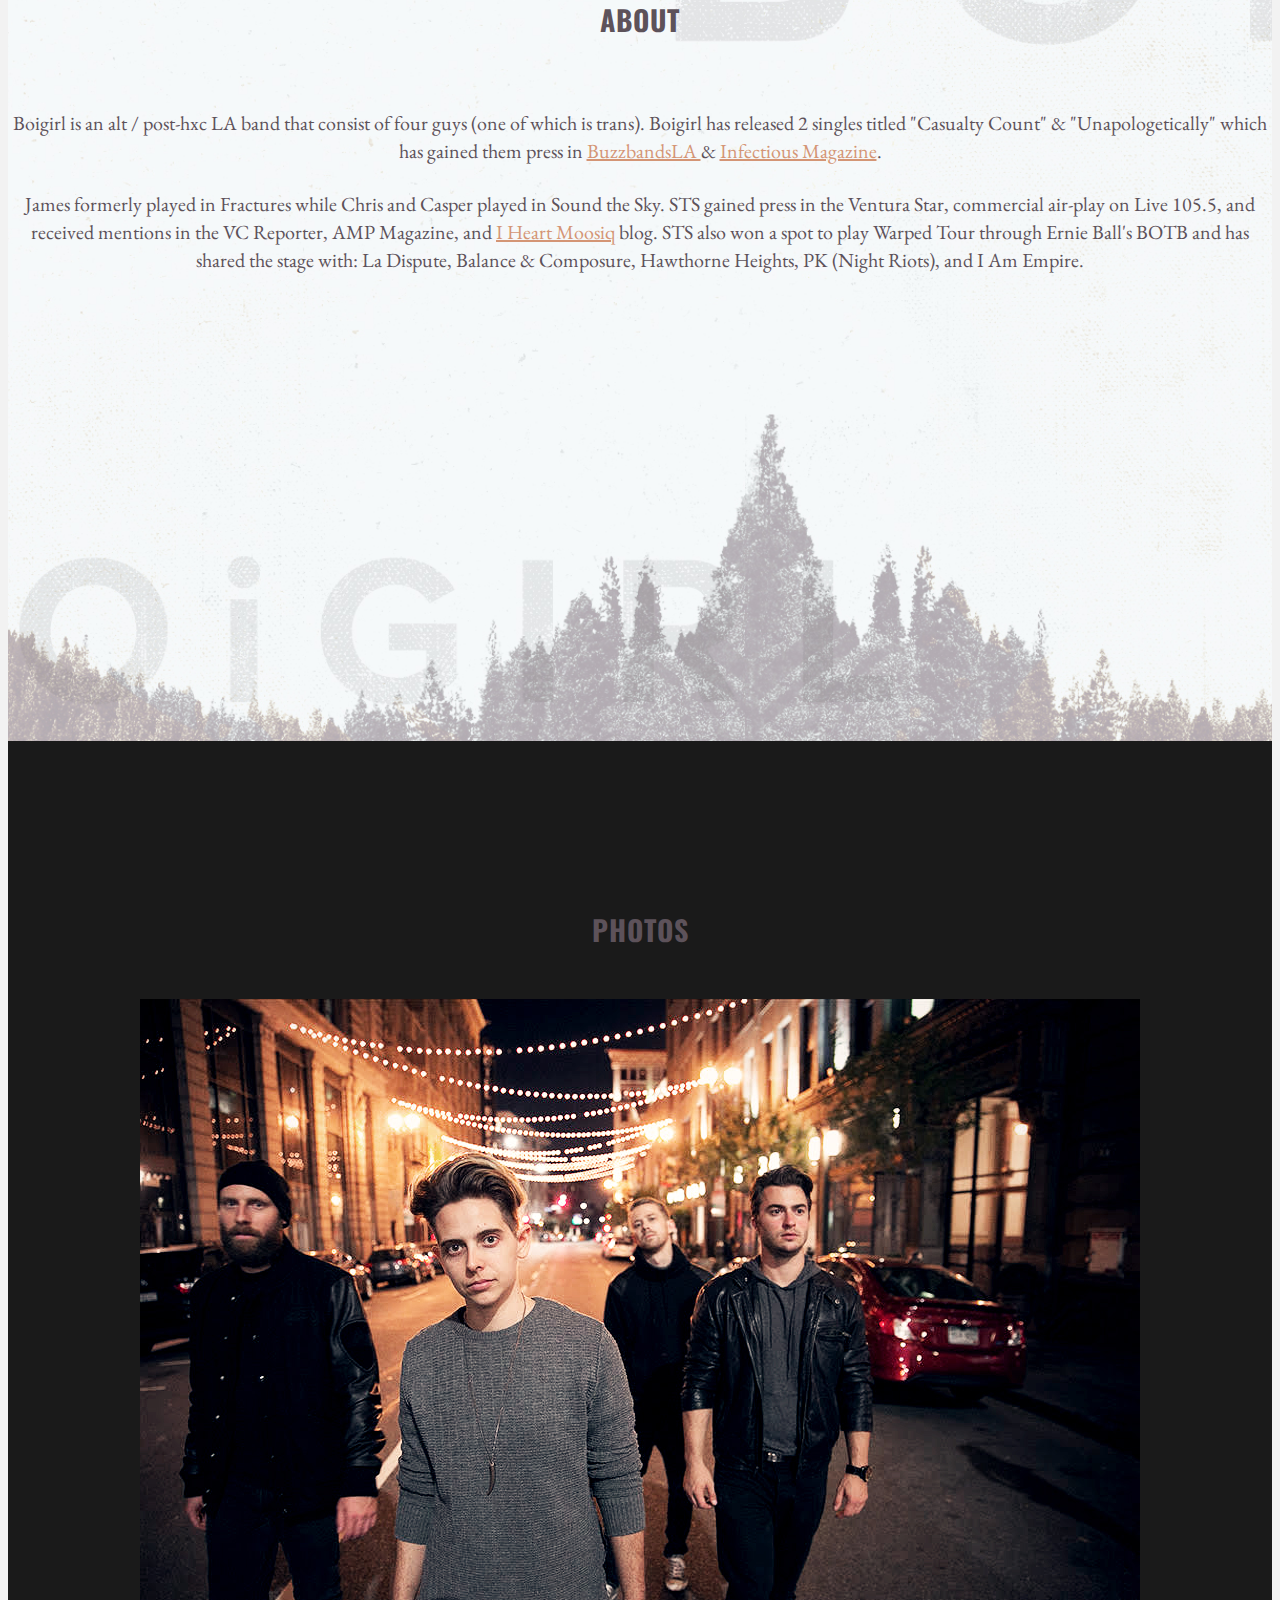
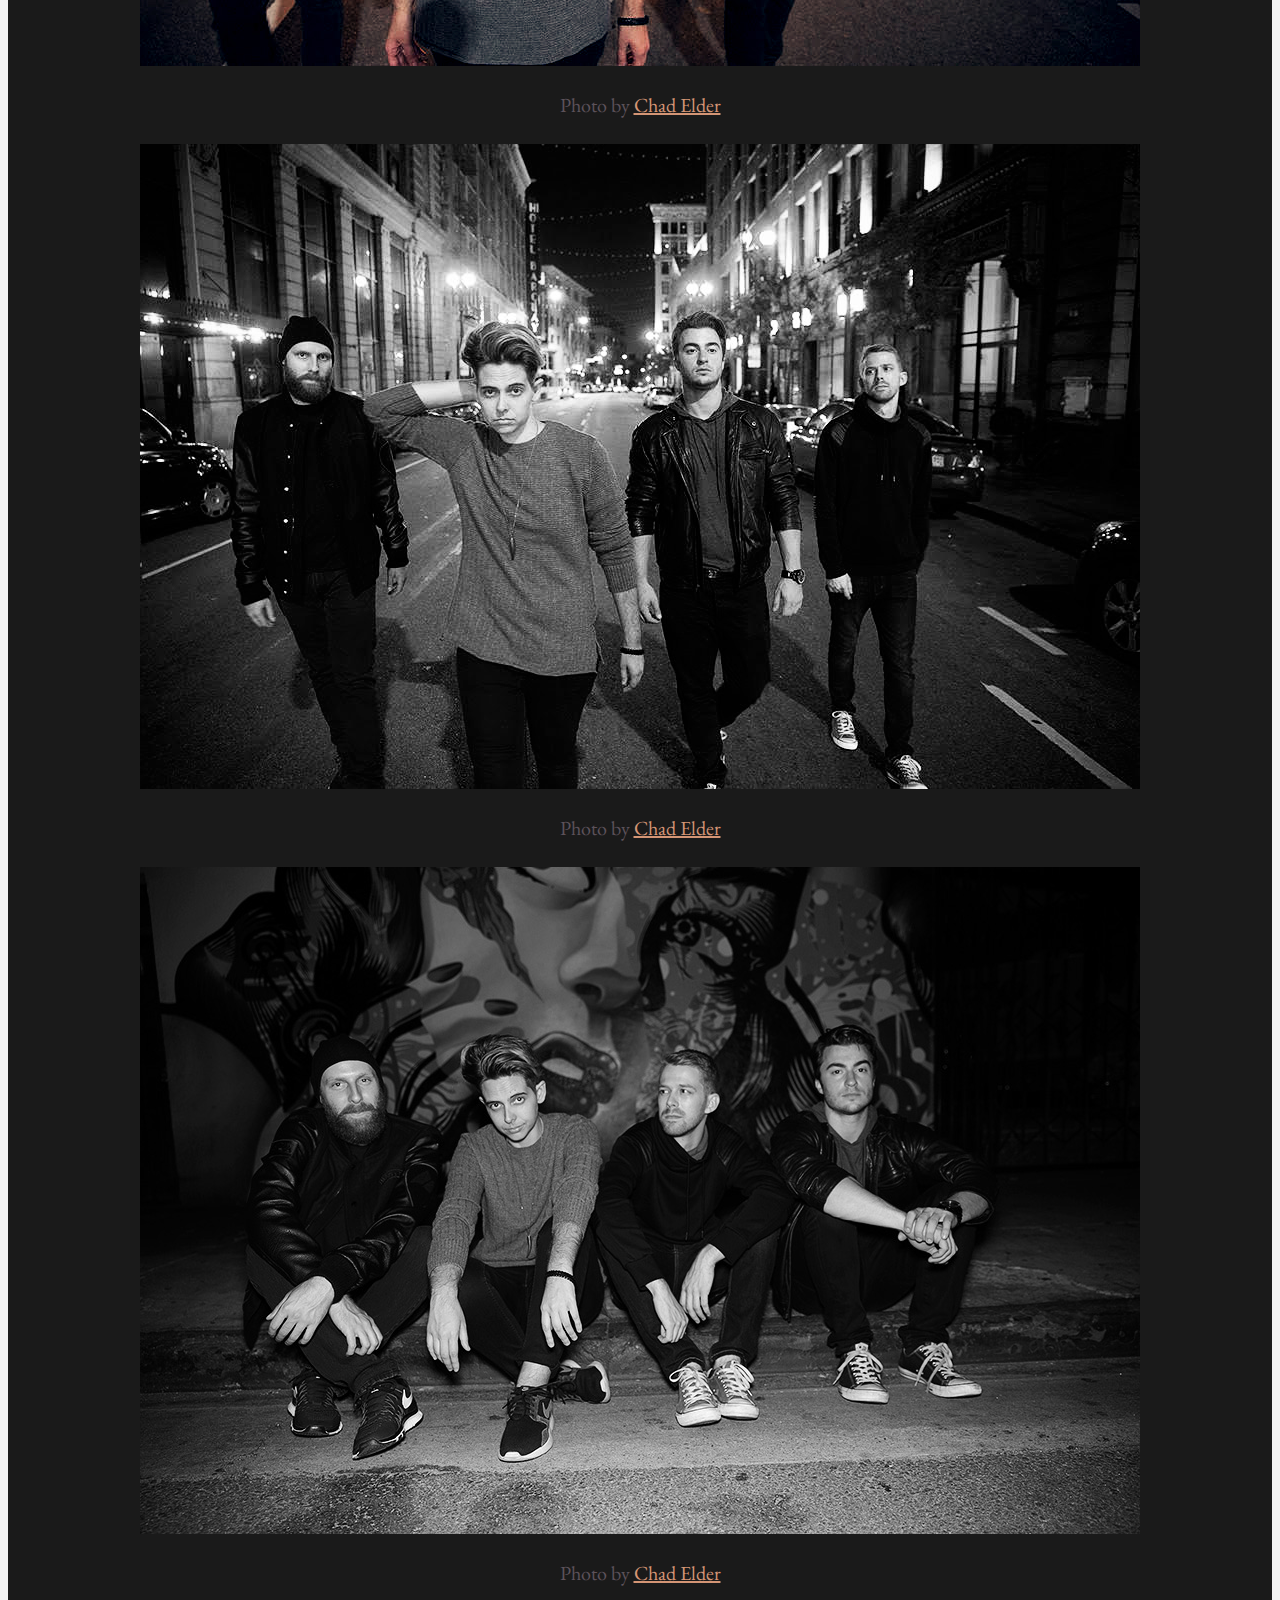
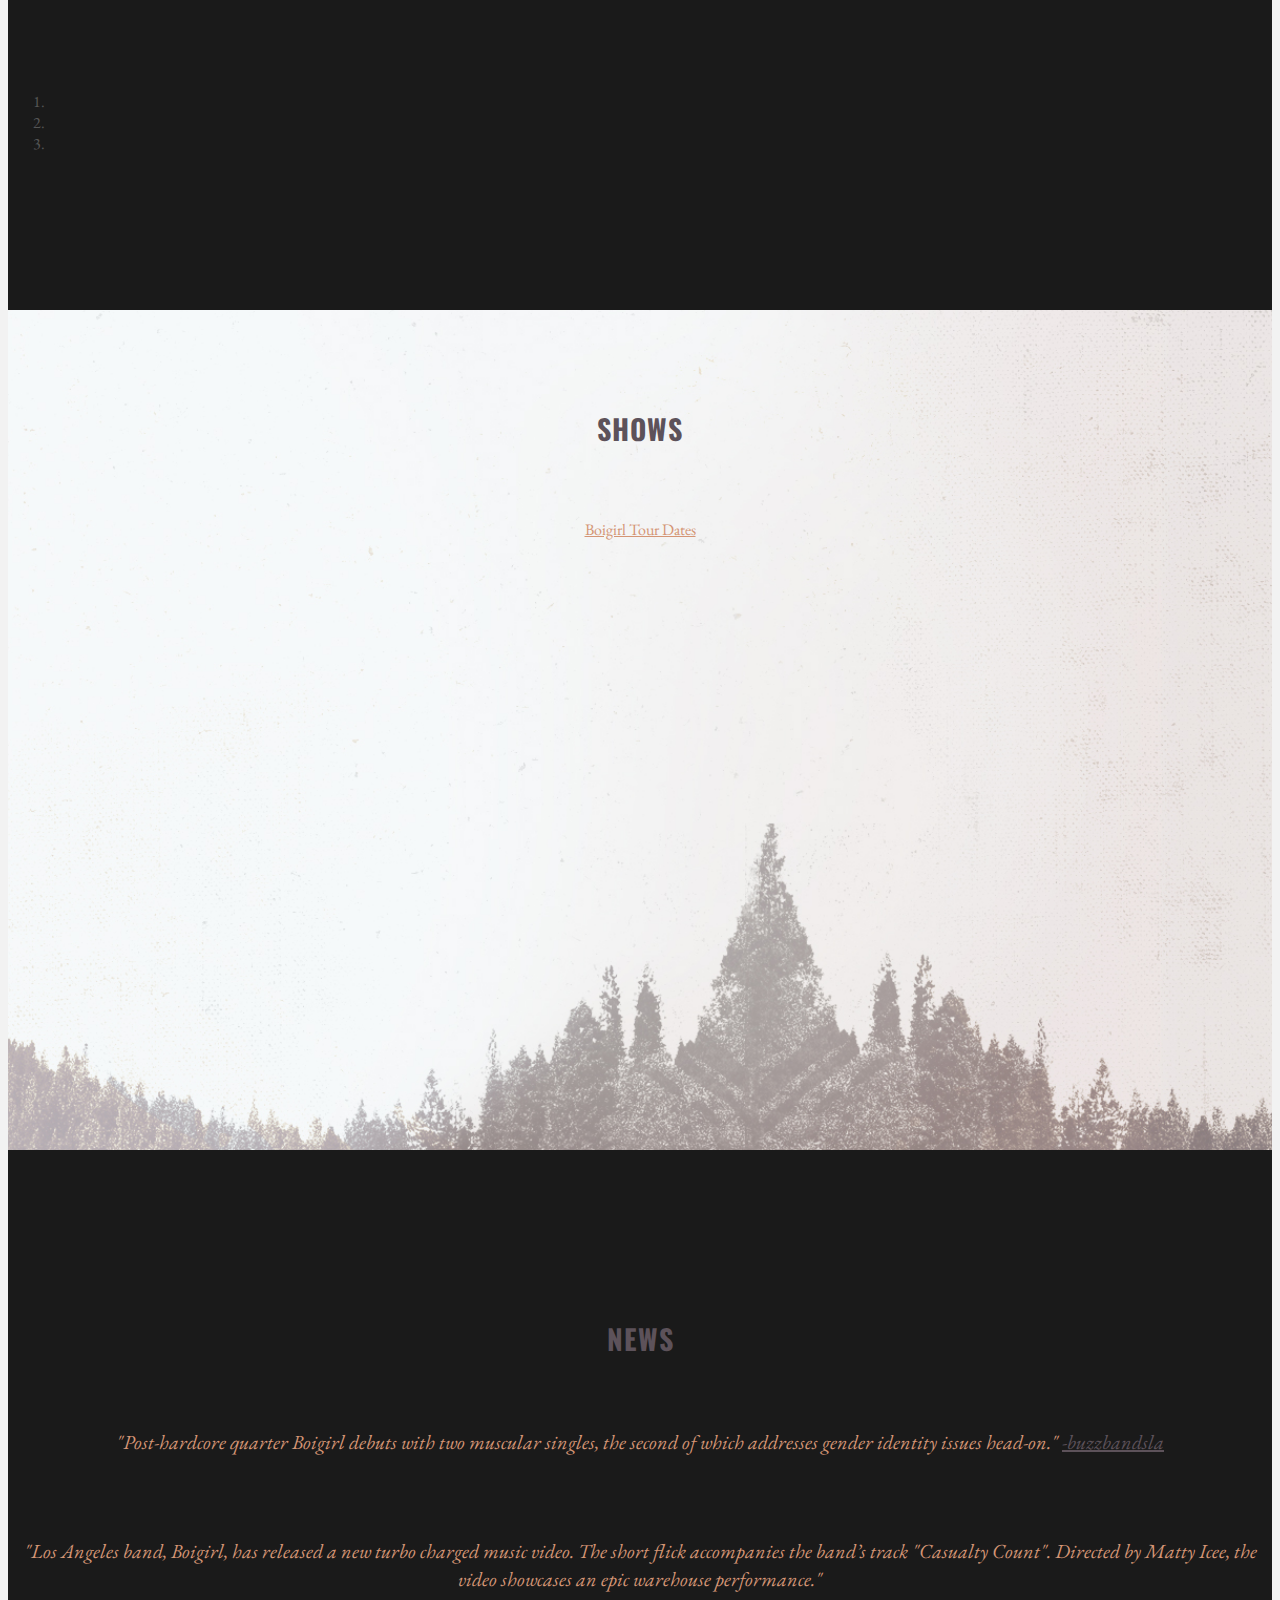
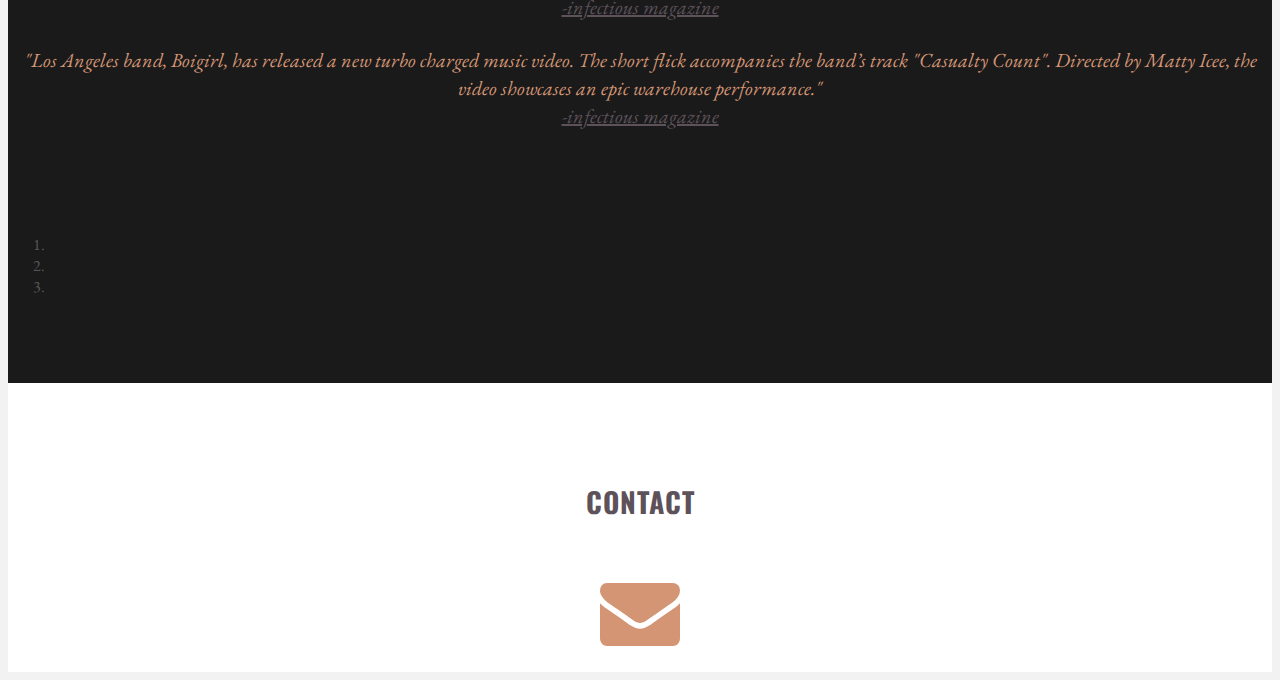
==== commit 464c2e1e: "remove public folder, change pathways for bitballoon" ====
--- a/index.html
+++ b/index.html
@@ -79,7 +79,7 @@
 		<div class="container">
       <div class="row">
         <div class="col-sm-8 col-sm-offset-2">
-          <img src="assets/img/bglogoblack.png">
+          <img src="images/bglogoblack.png">
           <br>
   				<!-- music video -->
           <div class="embed-responsive embed-responsive-16by9">
@@ -146,17 +146,17 @@
             <!-- Wrapper for slides -->
             <div class="carousel-inner">
               <div class="item active centered">
-                <img class="img-responsive" src="assets/img/boigirl1.jpg" alt="">
+                <img class="img-responsive" src="images/boigirl1.jpg" alt="">
                 <p>
                   Photo by <a href="http://www.chadelder.com/">Chad Elder</a>
                 </p>
               </div>
               <div class="item centered">
-                <img class="img-responsive" src="assets/img/boigirl2.jpg" alt="">
+                <img class="img-responsive" src="images/boigirl2.jpg" alt="">
                 <p>Photo by <a href="http://www.chadelder.com/">Chad Elder</a></p>
               </div>
               <div class="item centered">
-                <img class="img-responsive" src="assets/img/boigirlcurbbw.jpg" alt="">
+                <img class="img-responsive" src="images/boigirlcurbbw.jpg" alt="">
                 <p>Photo by <a href="http://www.chadelder.com/">Chad Elder</a></p>
               </div>
             </div>
@@ -267,9 +267,9 @@
     <!-- Bootstrap core JavaScript
     ================================================== -->
     <!-- Placed at the end of the document so the pages load faster -->
-	<script src="assets/js/classie.js"></script>
-    <script src="assets/js/bootstrap.min.js"></script>
-    <script src="assets/js/smoothscroll.js"></script>
-	<script src="assets/js/main.js"></script>
+	<script src="js/classie.js"></script>
+    <script src="js/bootstrap.min.js"></script>
+    <script src="js/smoothscroll.js"></script>
+	<script src="js/main.js"></script>
 </body>
 </html>
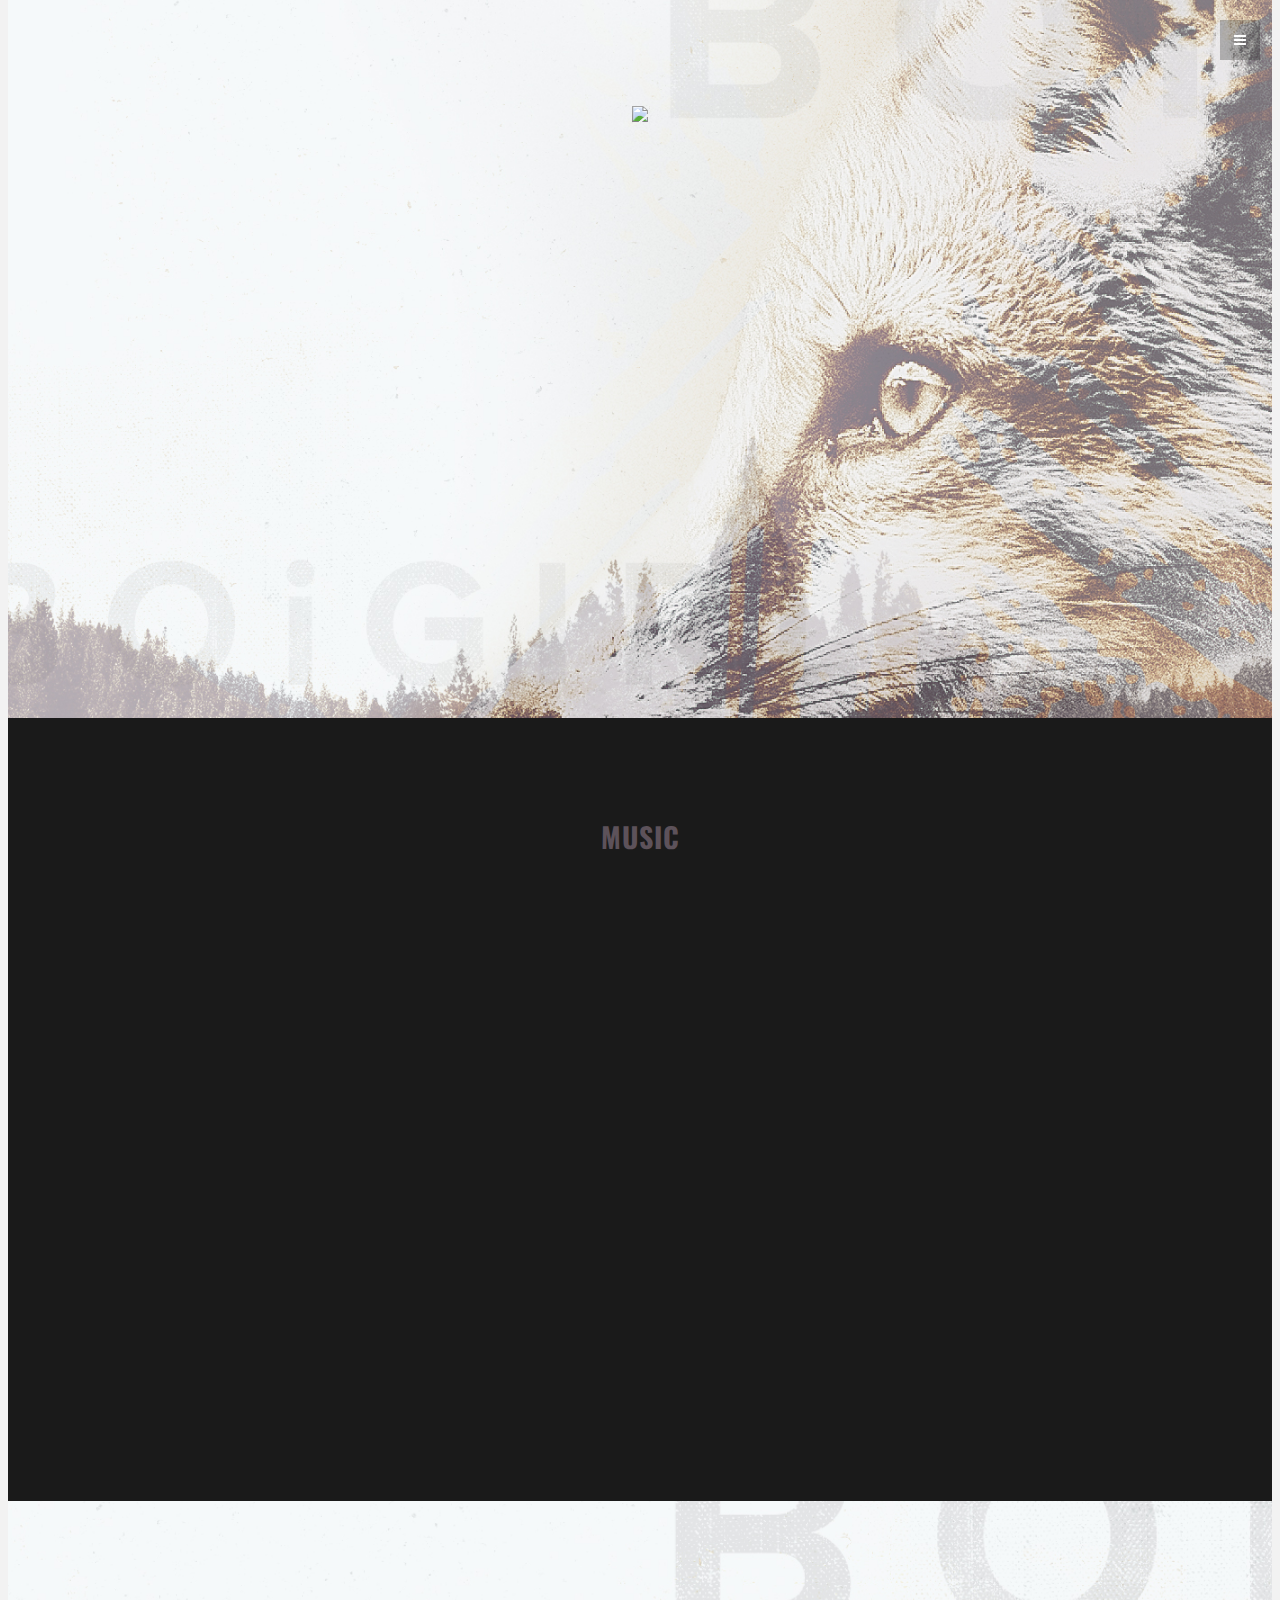
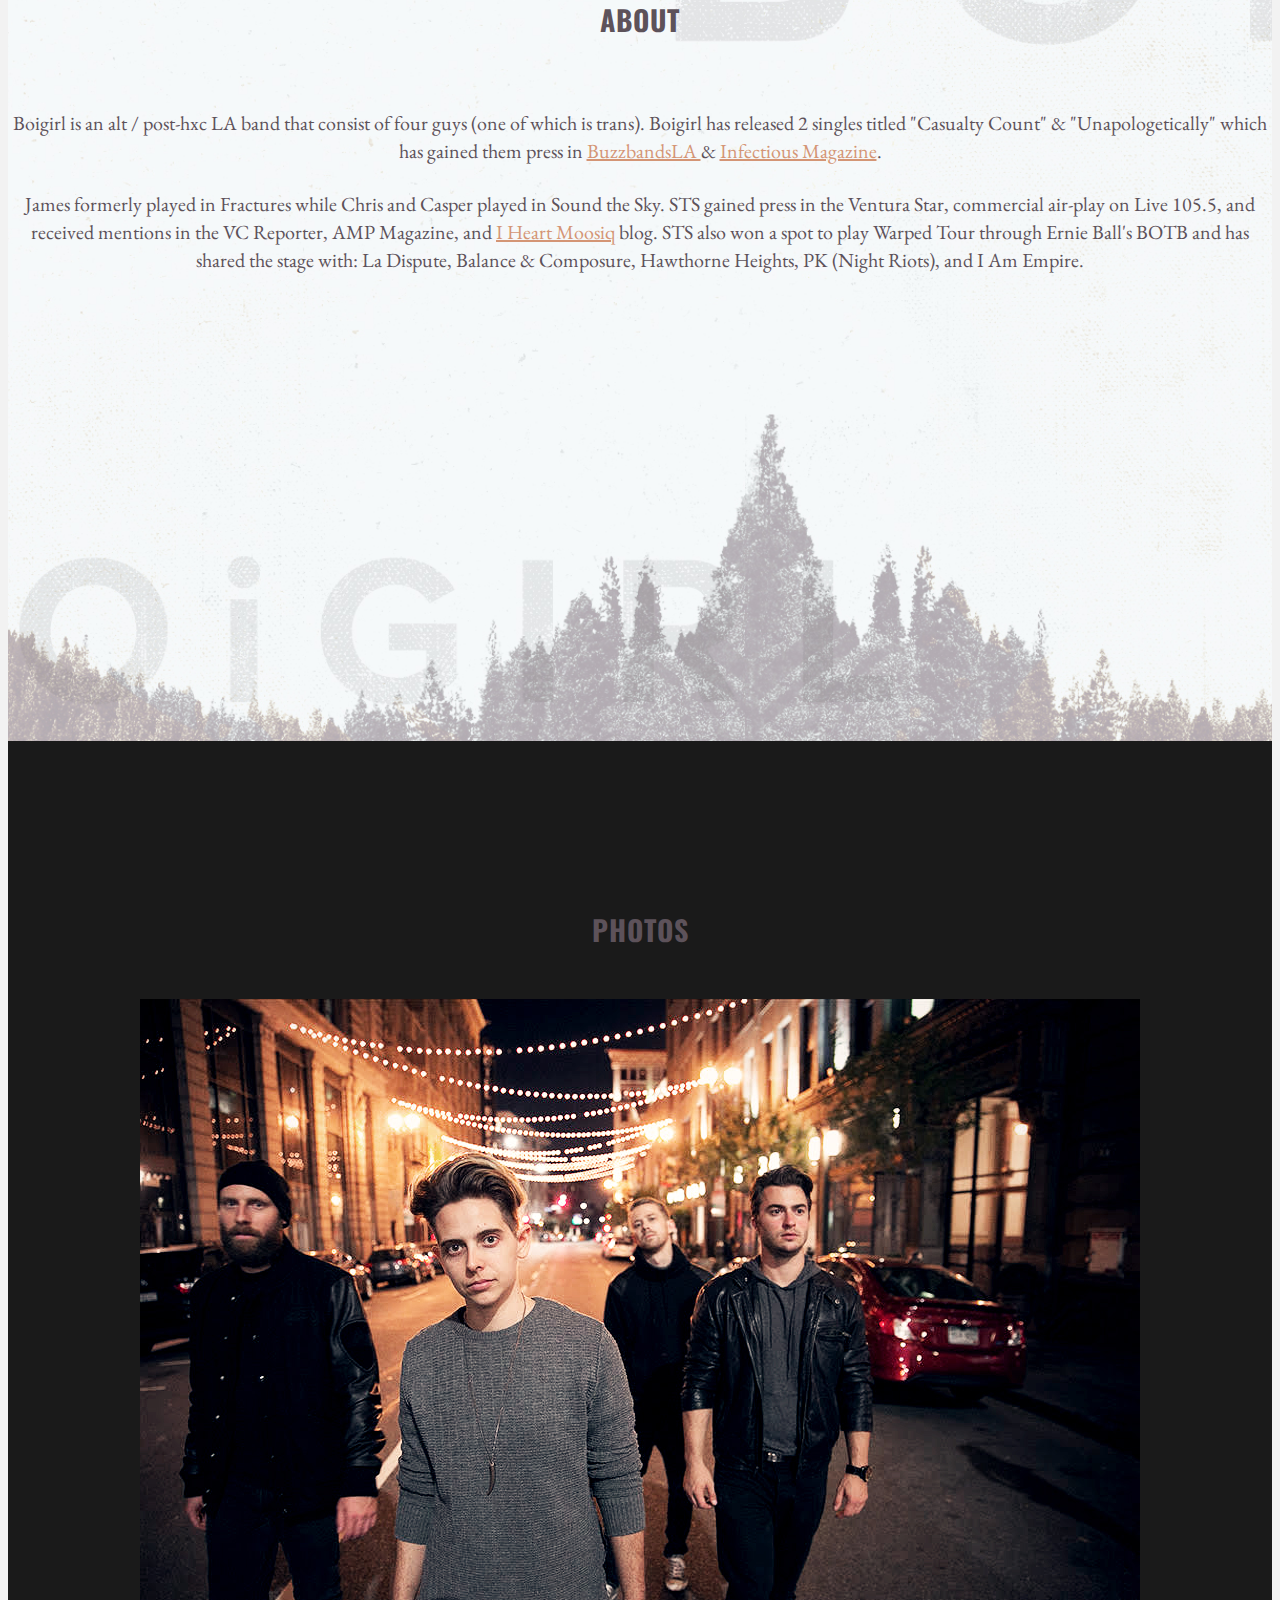
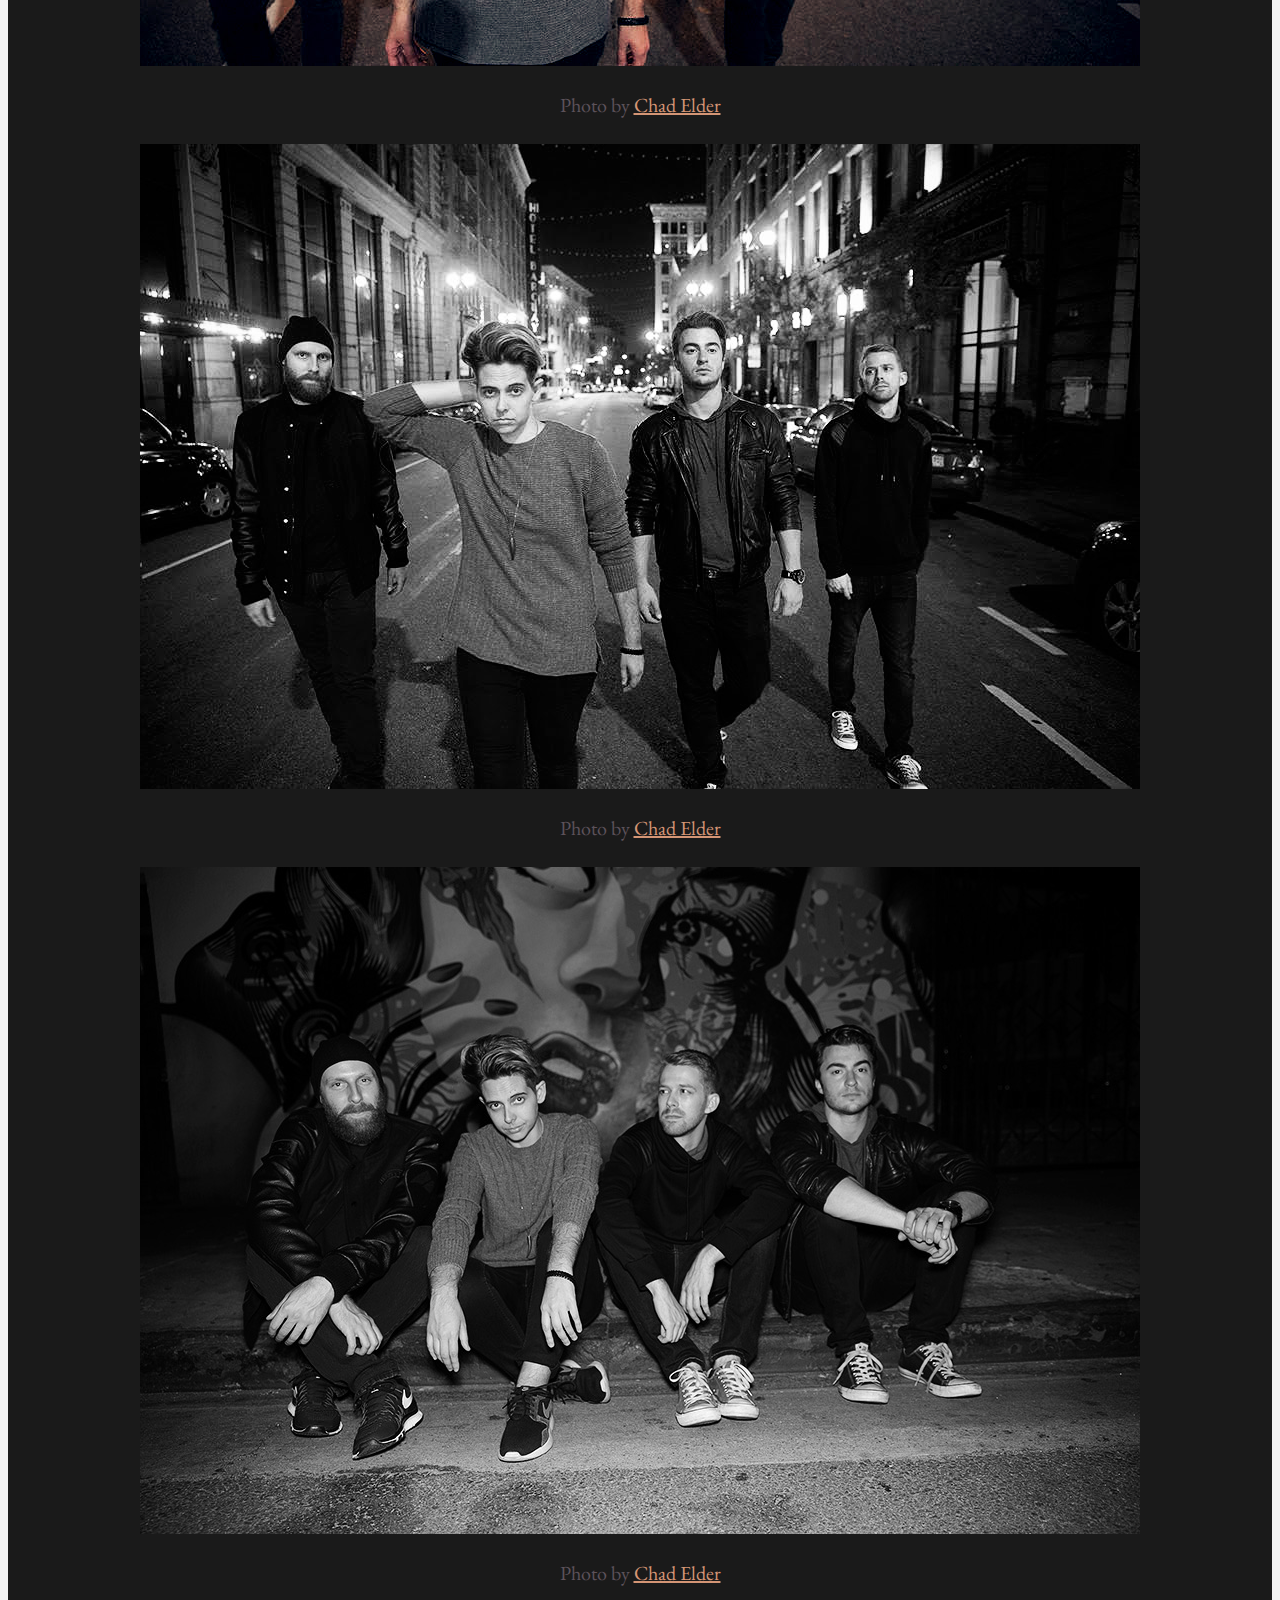
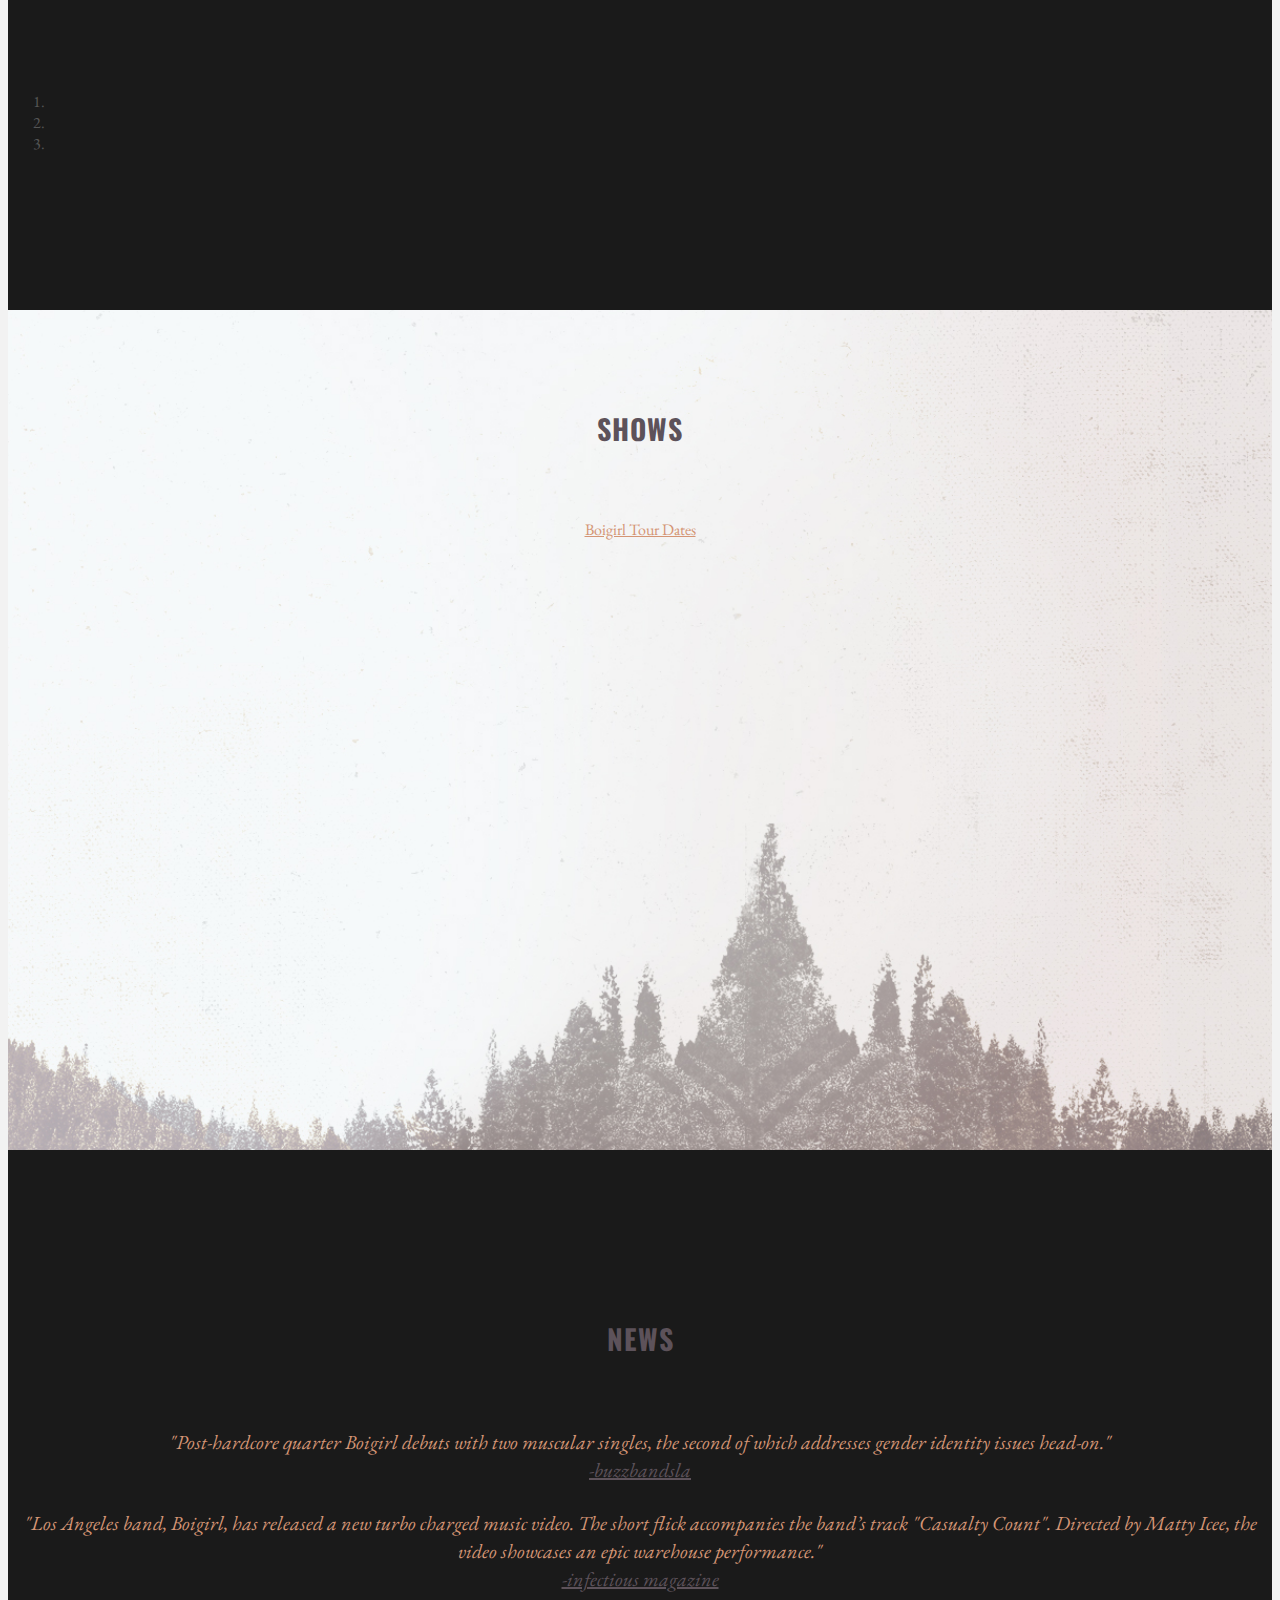
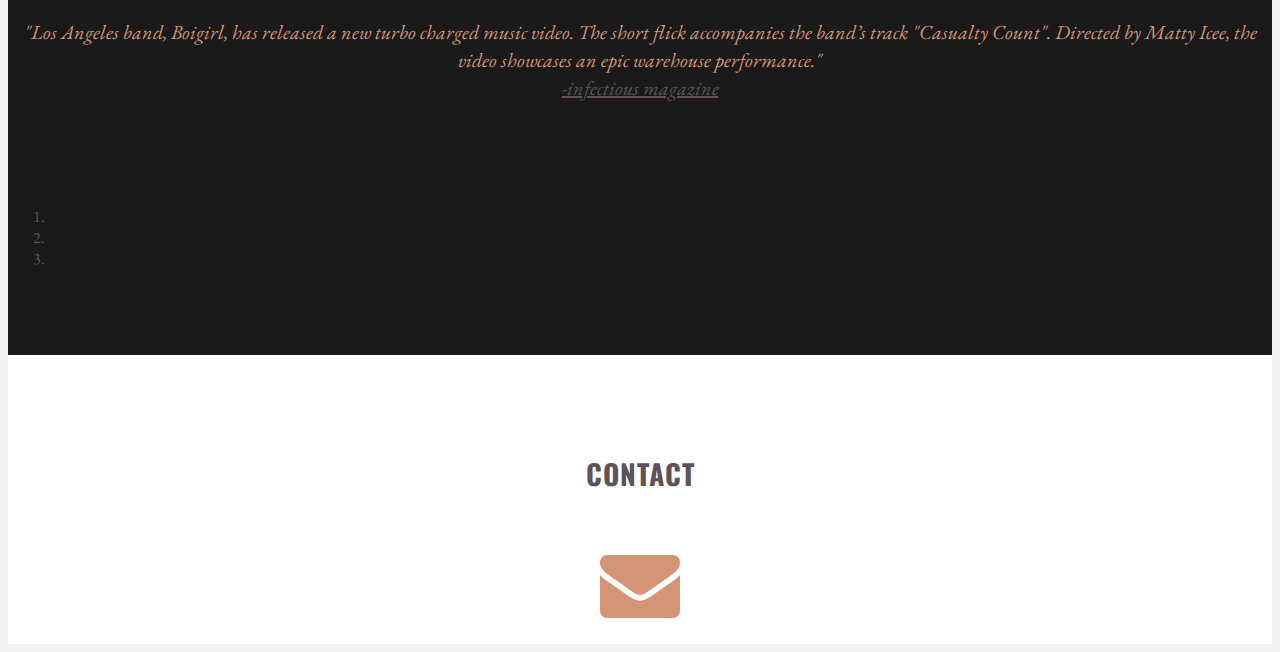
==== commit 3d305f8e: "add facebook pixel for tracking and ad purposes" ====
--- a/index.html
+++ b/index.html
@@ -9,24 +9,37 @@
     <title>BOIGIRL</title>
 
     <!-- Bootstrap core CSS -->
-    <!-- Latest compiled and minified CSS -->
+    <!-- bootstrap styles min cdn -->
     <link rel="stylesheet" href="https://maxcdn.bootstrapcdn.com/bootstrap/3.3.6/css/bootstrap.min.css" integrity="sha384-1q8mTJOASx8j1Au+a5WDVnPi2lkFfwwEAa8hDDdjZlpLegxhjVME1fgjWPGmkzs7" crossorigin="anonymous">
 
-    <!-- Custom styles for this template -->
+    <!-- custom styles for this template -->
     <link href="styles/main.css" rel="stylesheet">
 
-    <!-- font-awesome css -->
+    <!-- font-awesome styles -->
     <link href="http://maxcdn.bootstrapcdn.com/font-awesome/4.2.0/css/font-awesome.min.css" rel="stylesheet">
 
-    <!-- mailchimp default styling  -->
+    <!-- mailchimp default styles  -->
     <link href="//cdn-images.mailchimp.com/embedcode/slim-081711.css" rel="stylesheet" type="text/css">
 
     <script src="js/jquery.min.js"></script>
-
-
 
     <link href='http://fonts.googleapis.com/css?family=Oswald:400,300,700' rel='stylesheet' type='text/css'>
     <link href='http://fonts.googleapis.com/css?family=EB+Garamond' rel='stylesheet' type='text/css'>
+
+    <!-- Facebook Pixel Code -->
+    <script>
+    !function(f,b,e,v,n,t,s){if(f.fbq)return;n=f.fbq=function(){n.callMethod?
+    n.callMethod.apply(n,arguments):n.queue.push(arguments)};if(!f._fbq)f._fbq=n;
+    n.push=n;n.loaded=!0;n.version='2.0';n.queue=[];t=b.createElement(e);t.async=!0;
+    t.src=v;s=b.getElementsByTagName(e)[0];s.parentNode.insertBefore(t,s)}(window,
+    document,'script','//connect.facebook.net/en_US/fbevents.js');
+
+    fbq('init', '1713993218830040');
+    fbq('track', "PageView");</script>
+    <noscript><img height="1" width="1" style="display:none"
+    src="https://www.facebook.com/tr?id=1713993218830040&ev=PageView&noscript=1"
+    /></noscript>
+    <!-- End Facebook Pixel Code -->
 
   </head>
 
@@ -44,7 +57,6 @@
         <a href="#news" class="smoothScroll">News</a>
         <a href="#contact" class="smoothScroll">Contact</a>
 
-
       <!-- Begin MailChimp Signup Form -->
       <div id="mc_embed_signup">
         <form action="//facebook.us12.list-manage.com/subscribe/post?u=547165c6a694216f76d215e48&amp;id=27afba2eb0" method="post" id="mc-embedded-subscribe-form" name="mc-embedded-subscribe-form" class="validate" target="_blank" novalidate>
@@ -57,6 +69,8 @@
         </form>
       </div>
       <!--End mc_embed_signup-->
+
+      <!-- social icons -->
         <a href="https://play.spotify.com/artist/2sJj2Vfn1KkNWDyO45o0dH"><i class="fa fa-spotify"></i></a>
         <a href=""><i class="fa fa-youtube"></i></a>
         <a href="https://www.instagram.com/boigirlofficial/"><i class="fa fa-instagram"></i></a>
@@ -65,8 +79,8 @@
           <i class="fa fa-apple"></i>
         </a>
         <a href="https://twitter.com/boigirlofficial"><i class="fa fa-twitter"></i></a>
+        <!-- end social icons -->
     </div>
-
 
 		<!-- Menu button -->
 		<div id="menuToggle"><i class="fa fa-bars"></i></div>
@@ -79,7 +93,8 @@
 		<div class="container">
       <div class="row">
         <div class="col-sm-8 col-sm-offset-2">
-          <img src="images/bglogoblack.png">
+          <!-- bg typeface logo -->
+          <img src="img/bglogoblack.png">
           <br>
   				<!-- music video -->
           <div class="embed-responsive embed-responsive-16by9">
@@ -88,7 +103,7 @@
           <!-- end music video -->
         </div>
       </div>
-      <br>
+        <br>
 				<br>
 				<br>
 	  </div> <!-- end container -->
@@ -108,7 +123,7 @@
         </div>
       </div><!-- row -->
     </div><!-- container -->
-  </div>  <!-- f -->
+  </div>  <!-- end f -->
   <!-- end music section -->
 
   <!-- about section-->
@@ -125,11 +140,10 @@
               </p>
 
               <p>James formerly played in Fractures while Chris and Casper played in Sound the Sky. STS gained press in the Ventura Star, commercial air-play on Live 105.5, and received mentions in the VC Reporter, AMP Magazine, and <a href="http://iheartmoosiq.tumblr.com/post/14891324044/sound-the-sky" target="_blank">I Heart Moosiq</a> blog. STS also won a spot to play Warped Tour through Ernie Ball's BOTB and has shared the stage with: La Dispute, Balance & Composure, Hawthorne Heights, PK (Night Riots), and I Am Empire.</p>
-
             </div>
             <!-- end about info -->
-          </div>
-        </div><!-- /container -->
+          </div> <!-- end row -->
+        </div> <!-- end container -->
       </div>
     </div>
   <!-- end about section  -->
@@ -143,37 +157,38 @@
         <br>
         <div class="col-xs-8 col-xs-offset-2">
           <div id="carousel-example-photos" class="carousel slide" data-ride="carousel">
-            <!-- Wrapper for slides -->
+            <!-- wrapper for slides -->
             <div class="carousel-inner">
               <div class="item active centered">
-                <img class="img-responsive" src="images/boigirl1.jpg" alt="">
+                <img class="img-responsive" src="img/boigirl1.jpg" alt="">
                 <p>
                   Photo by <a href="http://www.chadelder.com/">Chad Elder</a>
                 </p>
               </div>
               <div class="item centered">
-                <img class="img-responsive" src="images/boigirl2.jpg" alt="">
+                <img class="img-responsive" src="img/boigirl2.jpg" alt="">
                 <p>Photo by <a href="http://www.chadelder.com/">Chad Elder</a></p>
               </div>
               <div class="item centered">
-                <img class="img-responsive" src="images/boigirlcurbbw.jpg" alt="">
+                <img class="img-responsive" src="img/boigirlcurbbw.jpg" alt="">
                 <p>Photo by <a href="http://www.chadelder.com/">Chad Elder</a></p>
               </div>
             </div>
-            <br>
-            <br>
-            <br>
+            <!-- end wrapper for slides -->
+            <br>
+            <br>
+            <br>
+
             <ol class="carousel-indicators">
-
                 <li data-target="#carousel-example-photos" data-slide-to="0" class="active"></li>
                 <li data-target="#carousel-example-photos" data-slide-to="1"></li>
                 <li data-target="#carousel-example-photos" data-slide-to="2"></li>
             </ol>
           </div>
-        </div><!-- col-lg-8 -->
-      </div><!-- row -->
-    </div><!-- container -->
-  </div>  <!-- f -->
+        </div><!-- end col-lg-8 -->
+      </div><!-- end row -->
+    </div><!-- end container -->
+  </div>  <!-- end f -->
   <!-- end photos section -->
 
   <!-- shows section -->
@@ -187,11 +202,11 @@
           <br>
           <div class="col-lg-6 col-lg-offset-3">
            <script type='text/javascript' src='http://widget.bandsintown.com/javascripts/bit_widget.js'></script><a href="http://www.bandsintown.com/Boigirl" class="bit-widget-initializer" data-artist="Boigirl" data-prefix="fbjs">Boigirl Tour Dates</a>
-          </div>
-        </div>
-      </div>
-    </div>
-  </div>
+          </div> <!-- end row -->
+        </div> <!-- end container -->
+      </div> <!-- end show wrapper -->
+    </div> <!-- end row -->
+  </div> <!-- end f -->
   <!-- end shows section -->
 
   <!-- news section -->
@@ -202,30 +217,36 @@
         <h3>NEWS</h3>
         <br>
         <div class="col-lg-6 col-lg-offset-3">
-          <div id="carousel-example-news" class="carousel slide" data-ride="carousel">
+          <div id="carousel-news" class="carousel slide" data-ride="carousel">
             <!-- Wrapper for slides -->
             <div class="carousel-inner">
+
+              <!-- news 1 -->
               <div class="item active centered">
                 <p>"Post-hardcore quarter Boigirl debuts with two muscular singles, the second of which addresses gender identity issues head-on."
-                  <a href="http://buzzbands.la/2016/01/09/ears-wide-open-boigirl/">-buzzbandsla</a>
+                  <a href="http://buzzbands.la/2016/01/09/ears-wide-open-boigirl/">
+                    <br>-buzzbandsla</a>
                   <br>
-                  <br>
-                  <br>
-                </p>
-
-              </div>
+
+                </p>
+              </div>
+
+              <!-- news 2 -->
               <div class="item centered">
                 <p>
                 "Los Angeles band, Boigirl, has released a new turbo charged music video. The short flick accompanies the band’s track "Casualty Count". Directed by Matty Icee, the video showcases an epic warehouse performance."
-                <a href="http://www.infectiousmagazine.com/boigirl-release-video-for-casualty-count/#ixzz3zADyljSp"> <br> -infectious magazine</a>
-
-                </p>
-              </div>
+                <a href="http://www.infectiousmagazine.com/boigirl-release-video-for-casualty-count/#ixzz3zADyljSp">
+                  <br> -infectious magazine</a>
+
+                </p>
+              </div>
+
+              <!-- news 3 -->
               <div class="item centered">
                 <p>
                 "Los Angeles band, Boigirl, has released a new turbo charged music video. The short flick accompanies the band’s track "Casualty Count". Directed by Matty Icee, the video showcases an epic warehouse performance."
-                <a href="http://www.infectiousmagazine.com/boigirl-release-video-for-casualty-count/#ixzz3zADyljSp"> <br> -infectious magazine</a>
-
+                <a href="http://www.infectiousmagazine.com/boigirl-release-video-for-casualty-count/#ixzz3zADyljSp">
+                  <br> -infectious magazine</a>
                 </p>
               </div>
             </div>
@@ -233,43 +254,40 @@
             <br>
             <br>
             <ol class="carousel-indicators">
-
-                <li data-target="#carousel-example-news" data-slide-to="0" class="active"></li>
-                <li data-target="#carousel-example-news" data-slide-to="1"></li>
-                <li data-target="#carousel-example-news" data-slide-to="2"></li>
+                <li data-target="#carousel-news" data-slide-to="0" class="active"></li>
+                <li data-target="#carousel-news" data-slide-to="1"></li>
+                <li data-target="#carousel-news" data-slide-to="2"></li>
             </ol>
           </div>
         </div><!-- col-lg-8 -->
       </div><!-- row -->
     </div><!-- container -->
   </div>  <!-- f -->
-  <!-- end photos section -->
+  <!-- end news section -->
 
 
 	<!-- contact section-->
 	<section id="contact" name="contact"></section>
 	<div id="f-last">
-    <!-- <div id="showwrapper"> -->
-  		<div class="container">
-  			<div class="row">
-  				<h3>CONTACT</h3>
-          <br>
-          <a href="mailto:boigirlofficial@gmail.com"><i class="fa fa-envelope fa-5x"></i></a>
-        </div>
-          <br>
-  		</div>
-    <!-- </div> -->
+		<div class="container">
+			<div class="row">
+				<h3>CONTACT</h3>
+        <br>
+        <a href="mailto:boigirlofficial@gmail.com"><i class="fa fa-envelope fa-5x"></i></a>
+      </div>
+        <br>
+		</div>
 	</div>
   <!-- end contact section -->
 
 
 
-    <!-- Bootstrap core JavaScript
-    ================================================== -->
-    <!-- Placed at the end of the document so the pages load faster -->
-	<script src="js/classie.js"></script>
-    <script src="js/bootstrap.min.js"></script>
-    <script src="js/smoothscroll.js"></script>
-	<script src="js/main.js"></script>
+  <!-- Bootstrap core JavaScript
+  ================================================== -->
+  <!-- Placed at the end of the document so the pages load faster -->
+  <script src="js/classie.js"></script>
+  <script src="js/bootstrap.min.js"></script>
+  <script src="js/smoothscroll.js"></script>
+  <script src="js/main.js"></script>
 </body>
 </html>
--- a/styles/main.css
+++ b/styles/main.css
@@ -53,11 +53,10 @@
   margin: 1em 0;
   padding: 0; }
 
-/* ==========================================================================
-   Wrap Sections
-   ========================================================================== */
+/*wrapper sections*/
+
 #headerwrap {
-  background: url(../img/boigirlbackground.jpg) no-repeat center top;
+  background: url(/img/boigirlbackground.jpg) no-repeat center top;
   margin-top: -10px;
   padding-top: 20px;
   text-align: center;
@@ -81,7 +80,7 @@
 
 /*about wrap*/
 #aboutwrapper {
-  background: url(../img/bgbackground2.jpg) no-repeat center top;
+  background: url(/img/bgbackground2.jpg) no-repeat center top;
   color: black;
   padding-top: 70px;
   padding-bottom: 70px;
@@ -102,10 +101,8 @@
 
 
 #showwrapper {
-  background: url(../img/bgbackground3.jpg) no-repeat center top;
+  background: url(/img/bgbackground3.jpg) no-repeat center top;
   color: black;
-/*  margin-top: -10px;
-  padding-top: 20px;*/
   padding-top: 70px;
   padding-bottom: 70px;
   text-align: center;
@@ -122,7 +119,8 @@
   -o-background-size: cover;
   background-size: cover; }
 
-/* Footer Wrap */
+/*footer wrap*/
+
 #f {
   background: #1a1a1a;
   padding-top: 70px;
@@ -304,11 +302,13 @@
   -o-transition: all .1s ease-in-out;
   transition: all .1s ease-in-out; }
 
-#carousel-example-news p {
+
+/* news carousel styling*/
+#carousel-news p {
   color: #d49575;
   font-style: italic;
 }
 
-#carousel-example-news a {
+#carousel-news a {
   color: #5d525a;
 }
